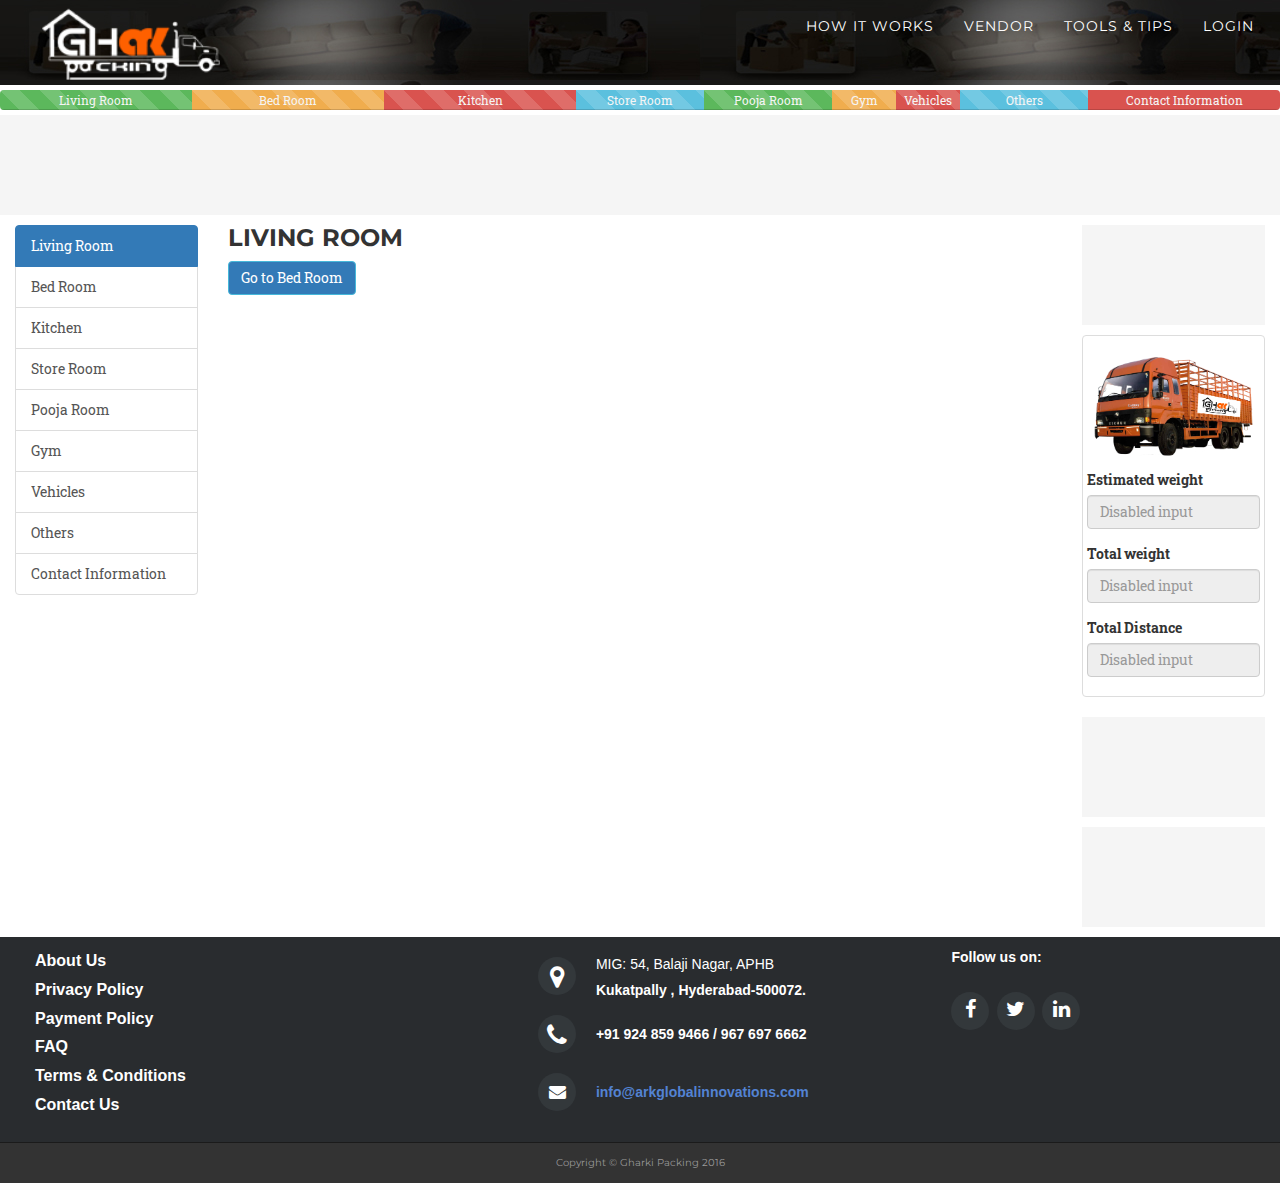
==== frontend/items.html @ 394927c1 "Integrated Hari changes that were lost while merging the code" ====
<!DOCTYPE html>
<html lang="en">

<head>

    <meta charset="utf-8">
    <meta http-equiv="X-UA-Compatible" content="IE=edge">
    <meta name="viewport" content="width=device-width, initial-scale=1">
    <meta name="description" content="">
    <meta name="author" content="">
<link rel="SHORTCUT ICON" href="img/InternetTabLogo.png"/>
    <title>GharkiPacking</title>

    <!-- Bootstrap Core CSS -->
    <link href="css/bootstrap.min.css" rel="stylesheet">
    <link rel="stylesheet" href="css/jquery.datetimepicker.css"/>
    <!-- Custom CSS -->
    <link href="css/items.css" rel="stylesheet">
    <link href="css/nav-wizard.bootstrap.css" rel="stylesheet">

    <link href="css/agency.css" rel="stylesheet">
<link rel="stylesheet" href="css/footer-distributed-with-address-and-phones.css">
    <!-- Custom Fonts -->
    <link href="font-awesome/css/font-awesome.min.css" rel="stylesheet" type="text/css">
    <link href="https://fonts.googleapis.com/css?family=Montserrat:400,700" rel="stylesheet" type="text/css">
    <link href='https://fonts.googleapis.com/css?family=Kaushan+Script' rel='stylesheet' type='text/css'>
    <link href='https://fonts.googleapis.com/css?family=Droid+Serif:400,700,400italic,700italic' rel='stylesheet' type='text/css'>
    <link href='https://fonts.googleapis.com/css?family=Roboto+Slab:400,100,300,700' rel='stylesheet' type='text/css'>
		

    <!-- HTML5 Shim and Respond.js IE8 support of HTML5 elements and media queries -->
    <!-- WARNING: Respond.js doesn't work if you view the page via file:// -->
    <!--[if lt IE 9]>
        <script src="https://oss.maxcdn.com/libs/html5shiv/3.7.0/html5shiv.js"></script>
        <script src="https://oss.maxcdn.com/libs/respond.js/1.4.2/respond.min.js"></script>
    <![endif]-->

</head>
<body>
<!-- Navigation -->
<nav class="navbar-default navbar-fixed-top navbar-shrink" style="height:85px">
        <div class="headerArea">
        <!-- Brand and toggle get grouped for better mobile display -->
        <div class="navbar-header page-scroll">
            <button type="button" class="navbar-toggle" data-toggle="collapse" data-target="#bs-example-navbar-collapse-1">
                <span class="sr-only">Toggle navigation</span>
                <span class="icon-bar"></span>
                <span class="icon-bar"></span>
                <span class="icon-bar"></span>
            </button>
            <a class="navbar-brand page-scroll" href="#page-top"><img class="itemPageLogo" src="img/gharkipacking.png" alt="GharkiPacking" /></a>
        </div>

        <!-- Collect the nav links, forms, and other content for toggling -->
        <div class="collapse navbar-collapse MobileMainMenuDropdown" id="bs-example-navbar-collapse-1">
            <ul class="nav navbar-nav navbar-right background-Gray">
                <li class="hidden">
                    <a href="#page-top"></a>
                </li>
                <li>
                    <a class="page-scroll" href="#services">How It Works</a>
                </li>
                <li>
                    <a class="page-scroll" href="#vendors">Vendor</a>
                </li>                    
                <li>
                    <a class="page-scroll" href="#tools">Tools & Tips</a>
                </li>
                <li>
                    <a class="page-scroll" href="#">Login</a>
                </li>
            </ul>
        </div>
        <!-- /.navbar-collapse -->
        <div class="dropdown roomsDropdown hidden-sm hidden-md hidden-lg clearfix"> 
            <button class="btn btn-default btn-block dropdown-toggle" type="button" id="dropdownMenu1" data-toggle="dropdown" aria-haspopup="true" aria-expanded="true"> Dropdown <span class="caret"></span> </button> 
            <ul class="dropdown-menu" aria-labelledby="dropdownMenu1"> 
                <li class="active"><a href="#pane1" data-toggle="tab">Living Room</a></li> 
                <li><a href="#pane2" data-toggle="tab">Bed Room</a></li> 
                <li><a href="#pane3" data-toggle="tab">Kitchen</a></li>
                <li><a href="#pane4" data-toggle="tab">Store Room</a></li>
                <li><a href="#pane5" data-toggle="tab">Pooja Room</a></li> 
                <li><a href="#pane6" data-toggle="tab">Gym</a></li>  
                <li><a href="#pane7" data-toggle="tab">Vehicles</a></li>  
                <li><a href="#pane8" data-toggle="tab">Others</a></li> 
                <li><a href="#pane9" data-toggle="tab">Contact Information</a></li>
            </ul> 
        </div>
    </div>
</nav>

<div class="container-fluid">
<div class="row" style="padding-top:90px">
<div class="tabbable">
<div class="progress">
  <div class="progress-bar progress-bar-success progress-bar-striped active" style="width:15%">Living Room</div>
  <div class="progress-bar progress-bar-warning progress-bar-striped active" style="width: 15%">Bed Room</div>
  <div class="progress-bar progress-bar-danger progress-bar-striped active" style="width: 15%">Kitchen</div>
  <div class="progress-bar progress-bar-info progress-bar-striped active" style="width:10%">Store Room</div>
  <div class="progress-bar progress-bar-success progress-bar-striped active" style="width: 10%">Pooja Room</div>
  <div class="progress-bar progress-bar-warning progress-bar-striped active" style="width: 5%">Gym</div>
  <div class="progress-bar progress-bar-danger progress-bar-striped active" style="width: 5%">Vehicles</div>
  <div class="progress-bar progress-bar-info progress-bar-striped active" style="width:10%">Others</div>
  <div class="progress-bar progress-bar-danger active" style="width: 15%">Contact Information</div>
</div>
<div class="clearfix"></div>
<div class="addArea1">
</div>
<div class="clearfix"></div>
<div class="col-sm-3 col-md-2">
<div class="list-group hidden-xs"> 
                        <a href="#pane1" data-toggle="tab" class="list-group-item one active">Living Room</a> 
                        <a href="#pane2" data-toggle="tab" class="list-group-item two">Bed Room</a> 
                        <a href="#pane3" data-toggle="tab" class="list-group-item three">Kitchen</a> 
                        <a href="#pane4" data-toggle="tab" class="list-group-item four">Store Room</a>
                        <a href="#pane5" data-toggle="tab" class="list-group-item five">Pooja Room</a> 
                        <a href="#pane6" data-toggle="tab" class="list-group-item six">Gym</a>
                        <a href="#pane7" data-toggle="tab" class="list-group-item seven">Vehicles</a>  
                        <a href="#pane8" data-toggle="tab" class="list-group-item eight">Others</a> 
                        <a href="#pane9" data-toggle="tab" class="list-group-item nine">Contact Information</a> 
</div>
</div>
<form action="insert.php" method="post">
<div class="col-sm-7 col-md-8" >
  <div class="tab-content">
  
    <div id="pane1" class="tab-pane active">
        <div class="row">   
        <h3 class="itemsheader col-xs-12">Living Room</h3> 
        <div class="clearfix"></div>
        <div id="livingRoomItems"></div>
        <div class="clearfix"></div>
        <div class="col-xs-12">
                                <button type="submit" class="btn btn-info navbtns" data-roomtype="two" href="#pane2" data-toggle="tab">Go to Bed Room</button>
            </div>
        </div>
    </div>
    <div id="pane2" class="tab-pane">
        <div class="row">   
        <h3 class="itemsheader col-xs-12">Bed Room</h3> 
        <div class="clearfix"></div>
        <div id="bedRoomItems"></div>
        <div class="clearfix"></div>
        <div class="row">
            <div class="col-xs-8">
                                    <button type="submit" class="btn btn-info navbtns" data-roomtype="one" href="#pane1" data-toggle="tab">Back to Living Room</button>
                                    <button type="submit" class="btn btn-info navbtns" data-roomtype="three" href="#pane3" data-toggle="tab">Go to Kitchen</button>
            </div>
        </div>
        </div>
    </div>
    <div id="pane3" class="tab-pane">
        <div class="row">   
        <h3 class="itemsheader col-xs-12">Kitchen</h3>
        <div class="clearfix"></div>
        <div id="kitchenItems"></div>
        <div class="clearfix"></div>
        <div class="row">
            <div class="col-xs-10">
                                    <button type="submit" class="btn btn-info navbtns" data-roomtype="two" href="#pane2" data-toggle="tab">Back to Bed Room</button>
                                    <button type="submit" class="btn btn-info navbtns" href="#pane4" data-roomtype="four" data-toggle="tab" data-roomtype="four" >Go to Store Room</button>
            </div>
        </div>
        </div>
    </div>
    <div id="pane4" class="tab-pane">
        <div class="row">   
        <h3 class="itemsheader col-xs-12">Store Room</h3>
        <div class="clearfix"></div>
        <div id="storeRoomItems"></div>
        <div class="clearfix"></div>
        <div class="row">
            <div class="col-xs-10">
                                    <button type="submit" class="btn btn-info navbtns" data-roomtype="three" href="#pane3" data-toggle="tab">Back to Kitchen</button>
                                    <button type="submit" class="btn btn-info navbtns" data-roomtype="five" href="#pane5" data-toggle="tab">Go to Pooja Room</button>
            </div>
        </div>
        </div>
    </div>
    <div id="pane5" class="tab-pane">
        <div class="row">   
        <h3 class="itemsheader col-xs-12">Pooja Room</h3>
        <div class="clearfix"></div>
        <div id="poojaRoomItems"></div>
        <div class="clearfix"></div>
        <div class="row">
            <div class="col-xs-10">
                                    <button type="submit" class="btn btn-info navbtns" data-roomtype="four" href="#pane4" data-toggle="tab">Back to Store Room</button>
                                    <button type="submit" class="btn btn-info navbtns" data-roomtype="six" href="#pane6" data-toggle="tab">Go to Gym</button>
            </div>
        </div>
        </div>
    </div>
    <div id="pane6" class="tab-pane">
        <div class="row">   
        <h3 class="itemsheader col-xs-12">Gym</h3>
        <div class="clearfix"></div>
        <div id="gymItems"></div>
        <div class="clearfix"></div>
        <div class="row">
            <div class="col-xs-10">
                                    <button type="submit" class="btn btn-info navbtns" data-roomtype="five" href="#pane5" data-toggle="tab">Back to Pooja Room</button>
                                    <button type="submit" class="btn btn-info navbtns" data-roomtype="seven" href="#pane7" data-toggle="tab">Go to Vehicles</button>
            </div>
        </div>
        </div>
    </div>
    <div id="pane7" class="tab-pane">
        <div class="row">   
        <h3 class="itemsheader col-xs-12">Vehicles</h3>
        <div class="clearfix"></div>
        <div id="vehicleItems"></div>
        <div class="clearfix"></div>
        <div class="row">
            <div class="col-xs-10">
                                    <button type="submit" class="btn btn-info navbtns" data-roomtype="six" href="#pane6" data-toggle="tab">Back to Gym</button>
                                    <button type="submit" class="btn btn-info navbtns" data-roomtype="eight" href="#pane8" data-toggle="tab">Go to Others</button>
            </div>
        </div>
        </div>
    </div>
    <div id="pane8" class="tab-pane">
        <div class="row">   
        <h3 class="itemsheader col-xs-12">Others</h3>
        <div class="clearfix"></div>
        <div id="othersData" class="table-responsive othersData">
            <table class="table table-bordered table-striped"> 
                <thead> 
                    <tr> 
                        <th>Item Name</th> 
                        <th>Quantity</th> 
                        <th>Weight (Kgs)</th> 
                        <th>Delicate</th> 
                        <th>Item type</th> 
                        <th>Size</th>
                        <th style="width:100px">&nbsp;</th>
                    </tr> 
                </thead> 
                <tbody> 
                    <tr> 
                        <td>
                            <input type="text" class="form-control" name="oitemname[]" placeholder="Item Name">
                        </td> 
                        <td>
                            <input type="text" class="form-control" name="oitemqty[]" placeholder="Qty">
                        </td> 
                        <td>
                            <input type="text" class="form-control Kilograms"  name="oitemweight[]" placeholder="Weight">
                        </td>
                        <td>
                            <select class="form-control itemothers-select" name="oitemdelicate[]">
                              <option value=="0" checked>NO</option>
                              <option value="1">YES</option>
                            </select>
                            <!-- <div class="checkbox">
                              <label>
                                <input type="checkbox" id="blankCheckbox" name="oitemdelicate[]" value="delicate" aria-label="..."><span class="hidden-sm hidden-md hidden-lg">Delicate</span>
                              </label>
                            </div> -->
                        </td> 
                        <td>
                            <select class="form-control itemothers-select" name="oitemtype[]">
                              <option value="iron">Iron</option>
                              <option value="glass">Glass</option>
                              <option value="wood">Wood</option>
                              <option value="plastic">Plastic</option>
                            </select>
                        </td> 
                        <td>
                            <select class="form-control itemothers-select" name="oitemsize[]">
                              <option value=="small">small</option>
                              <option value="large">large</option>
                              <option value="ex large">Ex large</option>
                              <option value="medium">medium</option>
                            </select>
                        </td>
                        <td>
                            <input type="button" class="btn btn-danger removeOtherrow" value="X">
                        </td>
                    </tr> 
                </tbody> 
            </table>
            <input type="button" class="btn btn-success addOtherrow" value="Add Item">
        </div>
        <div id="otherItems"></div>
        <div class="clearfix"></div>
        <div class="row">
            <div class="col-xs-10">
                        <button type="submit" class="btn btn-info navbtns" data-roomtype="seven" href="#pane7" data-toggle="tab">Back to Vehicles</button>
                        <button type="submit" class="btn btn-info navbtns" data-roomtype="nine" href="#pane9" data-toggle="tab">Go to Contact Information</button>
            </div>
        </div>
        </div>
    </div>
    <div id="pane9" class="tab-pane">
        <div class="row">   
        <h3 class="itemsheader col-xs-12">Contact Information</h3>
        <div class="col-sm-5">
                                        <h4>Current Address</h4>
                                           <div class="form-group">
                                                    <textarea rows='5' placeholder="Address" name="caddress" class="form-control"></textarea>
                                                </div>
                                           
                                                
                                                <div class="form-group">
                                                    <label>No of Bed Rooms</label>
                                                    <select class="form-control" name="cNoofbedrms">
                                                        <option value="1">1 BHK</option>
                                                        <option value="2">2 BHK</option>
                                                        <option value="3">3 BHK</option>
                                                        <option value="4">4 BHK & Above</option>
                                                    </select>
                                                </div>
                                           
                                                <div class="form-group">
                                                    <label>House Type</label>
                                                    <select class="form-control" name="chtype">
                                                        <option value="Apartment / Flat">Apartment / Flat</option>
                                                        <option value="Individual House">Individual House</option>
                                                        <option value="Villa">Villa</option>
                                                        <option value="Others">Others</option>
                                                    </select>
                                                </div>
                                           
                                                <div class="form-group">
                                                    <label>Floor No.</label>
                                                    <select class="form-control" name="cfloor">
                                                        <option value="0">Ground Floor</option>
                                                        <option value="1">1</option>
                                                        <option value="2">2</option>
                                                        <option value="3">3</option>
                                                        <option value="4">4</option>
                                                        <option value="5">5</option>
                                                        <option value="6">6</option>
                                                        <option value="7">7</option>
                                                        <option value="8">8</option>
                                                        <option value="9"> 9</option>
                                                        <option value="10">10</option>
                                                        <option value="11">11</option>
                                                        <option value="12">12</option>
                                                        <option value="13">13</option>
                                                        <option value="14">14</option>
                                                        <option value="15">15 or Above</option>
                                                    </select>
                                                </div>
                                            
                                                <div class="form-group">
                                                    <label>Elevator Available</label>
                                                   <div class="radio">
      <label style="margin-right:40px;">
        <input type="radio" name="celevator" id="optionsRadios1" value="1" >Yes
      </label>
      <label>
        <input type="radio" name="celevator" id="optionsRadios2" value="0" checked>No
      </label>
    </div>
                                                </div>
                                            
                                                <div class="form-group">
                                                    <label>Do you want labour for Packing and Loading? </label>
                                                    <div class="checkbox">
  <label style="margin-right:40px;">
    <input type="checkbox" name="cpacking" value="yes">packing
  </label>
  <label>
    <input type="checkbox" name="cloading" value="yes">
    Loading
  </label>
</div>
                                                </div>
                                            
                                                
        </div>
        <div class="col-sm-2"></div>
        <div class="col-sm-5">
                               <h4>Destination Address</h4>
                                           <div class="form-group">
                                                    <textarea rows='5' placeholder="Address" name="daddress" class="form-control"></textarea>
                                                </div>
                                           
                                                
                                                <div class="form-group">
                                                    <label>No of Bed Rooms</label>
                                                    <select class="form-control" name="dNoofbedrms">
                                                        <option value="1">1 BHK</option>
                                                        <option value="2">2 BHK</option>
                                                        <option value="3">3 BHK</option>
                                                        <option value="4">4 BHK & Above</option>
                                                    </select>
                                                </div>
                                           
                                                <div class="form-group">
                                                    <label>House Type</label>
                                                    <select class="form-control" name="dhtype">
                                                        <option value="Apartment / Flat">Apartment / Flat</option>
                                                        <option value="Individual House">Individual House</option>
                                                        <option value="Villa">Villa</option>
                                                        <option value="Others">Others</option>
                                                    </select>
                                                </div>
                                           
                                                <div class="form-group">
                                                    <label>Floor No.</label>
                                                    <select class="form-control" name="dfloor">
                                                        <option value="0">Ground Floor</option>
                                                        <option value="1">1</option>
                                                        <option value="2">2</option>
                                                        <option value="3">3</option>
                                                        <option value="4">4</option>
                                                        <option value="5">5</option>
                                                        <option value="6">6</option>
                                                        <option value="7">7</option>
                                                        <option value="8">8</option>
                                                        <option value="9"> 9</option>
                                                        <option value="10">10</option>
                                                        <option value="11">11</option>
                                                        <option value="12">12</option>
                                                        <option value="13">13</option>
                                                        <option value="14">14</option>
                                                        <option value="15">15 or Above</option>
                                                    </select>
                                                </div>
                                            
                                                <div class="form-group">
                                                    <label>Elevator Available</label>
                                                   <div class="radio">
      <label style="margin-right:40px;">
        <input type="radio" name="delevator" id="delevator2" value="1" checked>Yes
      </label>
      <label>
        <input type="radio" name="delevator" id="delevator2" value="0">No
      </label>
    </div>
                                                </div>
                                            
                                                <div class="form-group">
                                                    <label>Do you want labour for Unpacking and Unloading? </label>
                                                    <div class="checkbox">
  <label style="margin-right:40px;">
    <input type="checkbox" name="unpacking" value="yes">Unpacking
  </label>
  <label>
    <input type="checkbox" name="unloading" value="yes">
    Unloading
  </label>
</div>
                                                </div>        
        </div>

            <div class="clearfix">&nbsp;</div>
            <div class="row">
            <div class="col-sm-3"></div>
                    <div class="form-group col-sm-6">
                                                    <label style="margin-right:40px;">Date & Time of Shipping</label>
                                                    <input type="text" name="date" value="" class="form-control contactInfoDatepicker" id="datetimepicker">
                                                </div>

            <div class="col-sm-3"></div>


                    
            </div>



        <div class="row">
            <div class="col-xs-10">
                <button type="button" class="btn btn-info navbtns previousroom" href="#pane8" data-roomtype="eight" data-toggle="tab">Back to Vehicles</button>
                <button type="submit" name="submit" class="btn btn-info navbtns nextroom">Submit</button>
            </div>
        </div>
        </div>
    </div>
  </div><!-- /.tab-content -->
</div>
</form>
<div class="col-sm-2 col-md-2">
    <div class="addArea2"></div>
        <div class="thumbnail"> <img alt="Eicher" src="img/Eicher.png" data-holder-rendered="true"> 
        <form>
          <fieldset disabled>
            <div class="form-group">
              <label for="disabledTextInput">Estimated weight</label>
              <input type="text" id="disabledTextInput" class="form-control" placeholder="Disabled input">
            </div>
            <div class="form-group">
              <label for="disabledSelect">Total weight</label>
              <input type="text" id="totalkgs" class="form-control totalkgs" placeholder="Disabled input">
            </div>
            <div class="form-group">
              <label for="disabledSelect">Total Distance</label>
              <input type="text" id="disabledTextInput" class="form-control" placeholder="Disabled input">
            </div>
          </fieldset>
        </form>
         </div>
    <div class="addArea3"></div>
    <div class="addArea4"></div>
</div>

</div><!-- /.tabbable -->

</div>
</div>
<div class="clearfix"></div>
 <footer class="footer">
	
	<section id="mainFooter">
	<div class="footer-distributed">
			<div class="footer-left">
				<ul class="footer-links">
					<li><a href="#">About Us</a></li>

					<li><a href="#">Privacy Policy</a></li>

					<li><a href="#">Payment Policy</a></li>

					<li><a href="#">FAQ</a></li>

					<li><a href="#">Terms & Conditions</a></li>

					<li><a href="#">Contact Us</a></li>
				</ul>
			</div>

			<div class="footer-center">

				<div>
					<i class="fa fa-map-marker"></i>
					<p><span>MIG: 54, Balaji Nagar, APHB</span> Kukatpally , Hyderabad-500072.</p>
				</div>

				<div>
					<i class="fa fa-phone"></i>
					<p>+91 924 859 9466 / 967 697 6662</p>
				</div>

				<div>
					<i class="fa fa-envelope"></i>
					<p><a href="mailto:info@arkglobalinnovations.com">info@arkglobalinnovations.com</a></p>
				</div>

			</div>

			<div class="footer-right">

				<p class="footer-company-about">
					<span>Follow us on:</span>
				</p>

				<div class="footer-icons">

					<a href="#"><i class="fa fa-facebook"></i></a>
					<a href="#"><i class="fa fa-twitter"></i></a>
					<a href="#"><i class="fa fa-linkedin"></i></a>


				</div>

			</div>
						</div>
					</section>		
						<section id="footerRights">
		<div class="container">
			<div class="row">
				<div class="col-md-12">
					<span class="copyright">Copyright &copy; Gharki Packing 2016</span>
				</div>
			</div>
		</div>
	</section>

		</footer>
    <!-- jQuery -->
    <script src="js/jquery.js"></script>

    <!-- Bootstrap Core JavaScript -->
    <script src="js/bootstrap.min.js"></script>
<script src="js/jquery.datetimepicker.full.js"></script>
    
    <script src="js/items.js"></script>
     </body>
</html>
---- frontend/css/items.css ----
.itemPageLogo{
  width:180px;
}
.roomsDropdown{
  position: absolute;
  top:50px;
  width: 100%;
}
.roomsDropdown ul{
  width: 100%;
}
.MobileMainMenuDropdown{
  position: relative;
  z-index: 200;
  bottom:9px;
}
#upleft { 
   width:100px; 
   height: 300px; 
   background:red; float:left; 
}

.footer {
	background-color: #989a9b !important;
	margin-top:0px;
}
	
#upright { 
   width:300px; 
   height:200px; 
   background:blue; 
   float:left
}

#below { 
   height:300px; 
   width:400px; 
   background:green 
}
.headerArea{
    width:96%;
    margin:auto;
}

#btns {
	border-radius:0px;
	background-color: #fff;
	border-color: #fff;
    height: 30px;
    width: 55px;
    padding: 0px 0px;
    font-size: 20px;
    color: #989a9b;
    border-radius: 0px;
}

#btns i{
	background-color: #989A9B;
}

.navbtns {
    background-color: #337ab7;
}

.tab-pane .btn-info{
  margin-top:10px;
}

.previousroom {
    border-radius: 0px;
    margin-left: 20px;
    margin-top: 20px;
}

.nav-pills>li,
.nav-pills>li:hover,
.nav-pills>li>a:hover{
    background-color: #337ab7;
}

.nav-pills>li:active{
    background-color: #5cb85c;
}

.itemsboxes{
    margin: 10px 10px;
    background-color: #f2f2f2;
    width: 200px;
    padding:10px;
}
.itemsboxes > div > div{
  padding:0;
}
.navbar-brand{
    margin-top: -6.5px;
} 
.wtSize, .wtSize > div{
    padding:0;
    height: 37px;
}
.wtSize2, .wtSize2 > div{
    padding:0;
    height: 25px;
}
.wtSize > div input[type="text"]{
  width:80%;
  padding: 6px 2px;
  text-align: center;
}
.wtSize2 > div .checkbox{
  margin-top:2px;
}
.wtSize2 > div label{
  margin-left:10px;
}
.wtSize2 select{
  height: 25px;
    padding: 1px 2px;
}
.boxOfItemName{
  display:table;
  width:100%;
}
.itemName{
  /*margin: 5px 0 10px 0;*/
  display: table-cell;
  text-align: center;
  font-weight: bold;
  line-height: 16px;
  height: 35px;
  vertical-align: middle;
}
.itemsboxBtns{
  margin-top:10px;
}
.tab-pane .itemsheader{
  margin:0px;
}
.progress{
  margin-bottom: 5px;
}
.progress-bar{
  color:#f5f5f5;
}
.addArea1{
  height:100px;  background: #f5f5f5;  margin-bottom: 10px;
}
.addArea2, .addArea3, .addArea4{
  height:100px;
  background: #f5f5f5;
  margin-bottom: 10px;
}
.itemothers-select{
  min-width:100px;
}
.othersData{
  margin-top:10px;
}
.filledClass{
  background: #f0ad4e !important;
}
.contactInfoDatepicker{
  width:auto;
  display: inline-block;
}
@media screen and (max-width: 767px) {
   .sidenav {
        height: auto;
   }
   .itemPageLogo{
        width:120px;
   }
   .background-Gray{
    background: #999;
  }

  /* Force table to not be like tables anymore */
  table, thead, tbody, th, td, tr { 
    display: block; 
  }
  
  /* Hide table headers (but not display: none;, for accessibility) */
  thead tr { 
    position: absolute;
    top: -9999px;
    left: -9999px;
  }
  
  tr { border: 1px solid #ccc; }
  
  td { 
    /* Behave  like a "row" */
    border: none;
    border-bottom: 1px solid #eee; 
    position: relative;
    padding-left: 50%; 
  }
  td in
  
  td:before { 
    /* Now like a table header */
    position: absolute;
    /* Top/left values mimic padding */
    top: 6px;
    left: 6px;
    width: 45%; 
    padding-right: 10px; 
    white-space: nowrap;
  }
  
  /*
  Label the data
  */
  td:nth-of-type(1):before { content: "Item Name"; }
  td:nth-of-type(2):before { content: "Quantity"; }
  td:nth-of-type(3):before { content: "Weight (KGs)"; }
  td:nth-of-type(5):before { content: "Item type"; }
  td:nth-of-type(6):before { content: "Size"; }
}
---- frontend/css/agency.css ----
/*!
 * Start Bootstrap - Agency Bootstrap Theme (http://startbootstrap.com)
 * Code licensed under the Apache License v2.0.
 * For details, see http://www.apache.org/licenses/LICENSE-2.0.
 */

body {
    overflow-x: hidden;
    font-family: "Roboto Slab","Helvetica Neue",Helvetica,Arial,sans-serif;
}

.text-muted {
    color: #777;
}

.text-primary {
    color: #fed136;
}

p {
    font-size: 14px;
    line-height: 1.75;
}

p.large {
    font-size: 16px;
}

a,
a:hover,
a:focus,
a:active,
a.active {
    outline: 0;
}

a {
    color: #fed136;
}

a:hover,
a:focus,
a:active,
a.active {
    color: #fec503;
}

h1,
h2,
h3,
h4,
h5,
h6 {
    text-transform: uppercase;
    font-family: Montserrat,"Helvetica Neue",Helvetica,Arial,sans-serif;
    font-weight: 700;
}

.img-centered {
    margin: 0 auto;
}

.bg-light-gray {
    background-color: #f7f7f7;
}

.bg-darkest-gray {
    background-color: #222;
}

.btn-primary {
    border-color: #fed136;
    text-transform: uppercase;
    font-family: Montserrat,"Helvetica Neue",Helvetica,Arial,sans-serif;
    font-weight: 700;
    color: #fff;
    background-color: #fed136;
}

.btn-primary:hover,
.btn-primary:focus,
.btn-primary:active,
.btn-primary.active,
.open .dropdown-toggle.btn-primary {
    border-color: #f6bf01;
    color: #fff;
    background-color: #fec503;
}

.btn-primary:active,
.btn-primary.active,
.open .dropdown-toggle.btn-primary {
    background-image: none;
}

.btn-primary.disabled,
.btn-primary[disabled],
fieldset[disabled] .btn-primary,
.btn-primary.disabled:hover,
.btn-primary[disabled]:hover,
fieldset[disabled] .btn-primary:hover,
.btn-primary.disabled:focus,
.btn-primary[disabled]:focus,
fieldset[disabled] .btn-primary:focus,
.btn-primary.disabled:active,
.btn-primary[disabled]:active,
fieldset[disabled] .btn-primary:active,
.btn-primary.disabled.active,
.btn-primary[disabled].active,
fieldset[disabled] .btn-primary.active {
    border-color: #fed136;
    background-color: #fed136;
}

.btn-primary .badge {
    color: #fed136;
    background-color: #fff;
}

.btn-xl {
    padding: 20px 40px;
    border-color: #f57324;
    border-radius: 3px;
    text-transform: uppercase;
    font-family: Montserrat,"Helvetica Neue",Helvetica,Arial,sans-serif;
    font-size: 18px;
    font-weight: 700;
    color: #fff;
    background-color: #f57324;
}

/*.btn-xl:hover,
.btn-xl:focus,
.btn-xl:active,
.btn-xl.active{
    background-color: transparent !important;
}*/

.btn-xl:hover,
.btn-xl:focus,
.btn-xl:active,
.btn-xl.active,
.open .dropdown-toggle.btn-xl {
    border-color: #fe6000;
    color: #fff;
    background-color: #fe6000;
}

.btn-xl:active,
.btn-xl.active,
.open .dropdown-toggle.btn-xl {
    background-image: none;
}

.btn-xl.disabled,
.btn-xl[disabled],
fieldset[disabled] .btn-xl,
.btn-xl.disabled:hover,
.btn-xl[disabled]:hover,
fieldset[disabled] .btn-xl:hover,
.btn-xl.disabled:focus,
.btn-xl[disabled]:focus,
fieldset[disabled] .btn-xl:focus,
.btn-xl.disabled:active,
.btn-xl[disabled]:active,
fieldset[disabled] .btn-xl:active,
.btn-xl.disabled.active,
.btn-xl[disabled].active,
fieldset[disabled] .btn-xl.active {
    border-color: #fed136;
    background-color: #fed136;
}

.btn-xl .badge {
    color: #fed136;
    background-color: #fff;
}

.navbar-default {
    border-color: transparent;
    background-color: #222;
}

.navbar-default .navbar-brand {
    font-family: "Kaushan Script","Helvetica Neue",Helvetica,Arial,cursive;
    color: #fed136;
}

.navbar-default .navbar-brand:hover,
.navbar-default .navbar-brand:focus,
.navbar-default .navbar-brand:active,
.navbar-default .navbar-brand.active {
    color: #fec503;
}

.navbar-default .navbar-collapse {
    border-color: rgba(255,255,255,.02);
}

.navbar-default .navbar-toggle {
    border-color: #fed136;
    background-color: #fed136;
}

.navbar-default .navbar-toggle .icon-bar {
    background-color: #fff;
}

.navbar-default .navbar-toggle:hover,
.navbar-default .navbar-toggle:focus {
    background-color: #fed136;
}

.navbar-default .nav li a {
    text-transform: uppercase;
    font-family: Montserrat,"Helvetica Neue",Helvetica,Arial,sans-serif;
    font-weight: 400;
    letter-spacing: 1px;
    color: #fff;
}

.navbar-default .nav li a:hover,
.navbar-default .nav li a:focus {
    outline: 0;
    color: #fed136;
}

.navbar-default .navbar-nav>.active>a {
    border-radius: 0;
    color: #fff;
    background-color: #fed136;
}

.navbar-default .navbar-nav>.active>a:hover,
.navbar-default .navbar-nav>.active>a:focus {
    color: #fff;
    background-color: #fec503;
}
.headerArea{
    width:96%;
    margin:auto;
}

@media(min-width:768px) {
    .navbar-default {
        padding: 25px 0;
        border: 0;
        background-color: transparent;
        -webkit-transition: padding .3s;
        -moz-transition: padding .3s;
        transition: padding .3s;
    }

    .navbar-default .navbar-brand {
        font-size: 2em;
        -webkit-transition: all .3s;
        -moz-transition: all .3s;
        transition: all .3s;
    }

    .navbar-default .navbar-nav>.active>a {
        border-radius: 3px;
    }

    .navbar-default.navbar-shrink {
        padding: 10px 0;
/*        background-color: #222;*/
        background-image: url(../img/11.jpg);
        height: 90px;
    }

    .navbar-default.navbar-shrink .navbar-brand {
        font-size: 1.5em;
    }
}

header {
    text-align: center;
    color: #fff;
    background-attachment: scroll;
    background-image: url(../img/header-bg.jpg);
    background-position: center center;
    background-repeat: none;
    -webkit-background-size: cover;
    -moz-background-size: cover;
    background-size: cover;
    -o-background-size: cover;
}

header .intro-text {
    padding-top: 100px;
    padding-bottom: 50px;
}

header .intro-text .intro-lead-in {
    margin-bottom: 25px;
    font-family: "Droid Serif","Helvetica Neue",Helvetica,Arial,sans-serif;
    font-size: 22px;
    font-style: italic;
    line-height: 22px;
}

header .intro-text .intro-heading {
    margin-bottom: 25px;
    text-transform: uppercase;
    font-family: Montserrat,"Helvetica Neue",Helvetica,Arial,sans-serif;
    font-size: 60px !important;
    font-weight: 700;
    line-height: 50px;
}

@media(min-width:768px) {
    header .intro-text {
        padding-top: 300px;
        padding-bottom: 200px;
    }

    header .intro-text .intro-lead-in {
        margin-bottom: 25px;
        font-family: "Droid Serif","Helvetica Neue",Helvetica,Arial,sans-serif;
        font-size: 40px;
        font-style: italic;
        line-height: 40px;
    }

    header .intro-text .intro-heading {
        margin-bottom: 50px;
        text-transform: uppercase;
        font-family: Montserrat,"Helvetica Neue",Helvetica,Arial,sans-serif;
        font-size: 75px;
        font-weight: 700;
        line-height: 75px;
    }
}

section {
    padding: 100px 0;
}

section h2.section-heading {
    margin-top: 0;
    margin-bottom: 15px;
    font-size: 40px;
}

section h3.section-subheading {
    margin-bottom: 75px;
    text-transform: none;
    font-family: "Droid Serif","Helvetica Neue",Helvetica,Arial,sans-serif;
    font-size: 16px;
    font-style: italic;
    font-weight: 400;
}

@media(min-width:768px) {
    section {
        padding: 100px 0;
    }
}

.service-heading {
    margin: 15px 0;
    text-transform: none;
}

#portfolio .portfolio-item {
    right: 0;
    margin: 0 0 15px;
}

#portfolio .portfolio-item .portfolio-link {
    display: block;
    position: relative;
    margin: 0 auto;
    max-width: 400px;
}

#portfolio .portfolio-item .portfolio-link .portfolio-hover {
    position: absolute;
    width: 100%;
    height: 100%;
    opacity: 0;
    background: rgba(254,209,54,.9);
    -webkit-transition: all ease .5s;
    -moz-transition: all ease .5s;
    transition: all ease .5s;
}

#portfolio .portfolio-item .portfolio-link .portfolio-hover:hover {
    opacity: 1;
}

#portfolio .portfolio-item .portfolio-link .portfolio-hover .portfolio-hover-content {
    position: absolute;
    top: 50%;
    width: 100%;
    height: 20px;
    margin-top: -12px;
    text-align: center;
    font-size: 20px;
    color: #fff;
}

#portfolio .portfolio-item .portfolio-link .portfolio-hover .portfolio-hover-content i {
    margin-top: -12px;
}

#portfolio .portfolio-item .portfolio-link .portfolio-hover .portfolio-hover-content h3,
#portfolio .portfolio-item .portfolio-link .portfolio-hover .portfolio-hover-content h4 {
    margin: 0;
}

#portfolio .portfolio-item .portfolio-caption {
    margin: 0 auto;
    padding: 25px;
    max-width: 400px;
    text-align: center;
    background-color: #fff;
}

#portfolio .portfolio-item .portfolio-caption h4 {
    margin: 0;
    text-transform: none;
}

#portfolio .portfolio-item .portfolio-caption p {
    margin: 0;
    font-family: "Droid Serif","Helvetica Neue",Helvetica,Arial,sans-serif;
    font-size: 16px;
    font-style: italic;
}

#portfolio * {
    z-index: 2;
}

@media screen and (max-width: 767px) {
    .homePageLogo{
        width:120px !important;
        margin-top: -2px !important;
    }
    #portfolio .portfolio-item {
        margin: 0 0 30px;
    }
}

.timeline {
    position: relative;
    padding: 0;
    list-style: none;
}

.timeline:before {
    content: "";
    position: absolute;
    top: 0;
    bottom: 0;
    left: 40px;
    width: 2px;
    margin-left: -1.5px;
    background-color: #f1f1f1;
}

.timeline>li {
    position: relative;
    margin-bottom: 50px;
    min-height: 50px;
}

.timeline>li:before,
.timeline>li:after {
    content: " ";
    display: table;
}

.timeline>li:after {
    clear: both;
}

.timeline>li .timeline-panel {
    float: right;
    position: relative;
    width: 100%;
    padding: 0 20px 0 100px;
    text-align: left;
}

.timeline>li .timeline-panel:before {
    right: auto;
    left: -15px;
    border-right-width: 15px;
    border-left-width: 0;
}

.timeline>li .timeline-panel:after {
    right: auto;
    left: -14px;
    border-right-width: 14px;
    border-left-width: 0;
}

.timeline>li .timeline-image {
    z-index: 100;
    position: absolute;
    left: 0;
    width: 80px;
    height: 80px;
    margin-left: 0;
    border: 7px solid #f1f1f1;
    border-radius: 100%;
    text-align: center;
    color: #fff;
    background-color: #fed136;
}

.timeline>li .timeline-image h4 {
    margin-top: 12px;
    font-size: 10px;
    line-height: 14px;
}

.timeline>li.timeline-inverted>.timeline-panel {
    float: right;
    padding: 0 20px 0 100px;
    text-align: left;
}

.timeline>li.timeline-inverted>.timeline-panel:before {
    right: auto;
    left: -15px;
    border-right-width: 15px;
    border-left-width: 0;
}

.timeline>li.timeline-inverted>.timeline-panel:after {
    right: auto;
    left: -14px;
    border-right-width: 14px;
    border-left-width: 0;
}

.timeline>li:last-child {
    margin-bottom: 0;
}

.timeline .timeline-heading h4 {
    margin-top: 0;
    color: inherit;
}

.timeline .timeline-heading h4.subheading {
    text-transform: none;
}

.timeline .timeline-body>p,
.timeline .timeline-body>ul {
    margin-bottom: 0;
}

@media(min-width:768px) {
    .timeline:before {
        left: 50%;
    }

    .timeline>li {
        margin-bottom: 100px;
        min-height: 100px;
    }

    .timeline>li .timeline-panel {
        float: left;
        width: 41%;
        padding: 0 20px 20px 30px;
        text-align: right;
    }

    .timeline>li .timeline-image {
        left: 50%;
        width: 100px;
        height: 100px;
        margin-left: -50px;
    }

    .timeline>li .timeline-image h4 {
        margin-top: 16px;
        font-size: 13px;
        line-height: 18px;
    }

    .timeline>li.timeline-inverted>.timeline-panel {
        float: right;
        padding: 0 30px 20px 20px;
        text-align: left;
    }
}

@media(min-width:992px) {
    .timeline>li {
        min-height: 150px;
    }

    .timeline>li .timeline-panel {
        padding: 0 20px 20px;
    }

    .timeline>li .timeline-image {
        width: 150px;
        height: 150px;
        margin-left: -75px;
    }

    .timeline>li .timeline-image h4 {
        margin-top: 30px;
        font-size: 18px;
        line-height: 26px;
    }

    .timeline>li.timeline-inverted>.timeline-panel {
        padding: 0 20px 20px;
    }
}

@media(min-width:1200px) {
    .timeline>li {
        min-height: 170px;
    }

    .timeline>li .timeline-panel {
        padding: 0 20px 20px 100px;
    }

    .timeline>li .timeline-image {
        width: 170px;
        height: 170px;
        margin-left: -85px;
    }

    .timeline>li .timeline-image h4 {
        margin-top: 40px;
    }

    .timeline>li.timeline-inverted>.timeline-panel {
        padding: 0 100px 20px 20px;
    }
}

.team-member {
    margin-bottom: 50px;
    text-align: center;
}

.team-member img {
    margin: 0 auto;
    border: 7px solid #fff;
}

.team-member h4 {
    margin-top: 25px;
    margin-bottom: 0;
    text-transform: none;
}

.team-member p {
    margin-top: 0;
}

aside.clients img {
    margin: 50px auto;
}

section#contact {
    background-color: #222;
    background-image: url(../img/map-image.png);
    background-position: center;
    background-repeat: no-repeat;
}

section#contact .section-heading {
    color: #fff;
}

section#contact .form-group {
    margin-bottom: 25px;
}

section#contact .form-group input,
section#contact .form-group textarea {
    padding: 20px;
}

section#contact .form-group input.form-control {
    height: auto;
}

section#contact .form-group textarea.form-control {
    height: 236px;
}

section#contact .form-control:focus {
    border-color: #fed136;
    box-shadow: none;
}

section#contact::-webkit-input-placeholder {
    text-transform: uppercase;
    font-family: Montserrat,"Helvetica Neue",Helvetica,Arial,sans-serif;
    font-weight: 700;
    color: #bbb;
}

section#contact:-moz-placeholder {
    text-transform: uppercase;
    font-family: Montserrat,"Helvetica Neue",Helvetica,Arial,sans-serif;
    font-weight: 700;
    color: #bbb;
}

section#contact::-moz-placeholder {
    text-transform: uppercase;
    font-family: Montserrat,"Helvetica Neue",Helvetica,Arial,sans-serif;
    font-weight: 700;
    color: #bbb;
}

section#contact:-ms-input-placeholder {
    text-transform: uppercase;
    font-family: Montserrat,"Helvetica Neue",Helvetica,Arial,sans-serif;
    font-weight: 700;
    color: #bbb;
}

section#contact .text-danger {
    color: #e74c3c;
}

footer {
    padding: 25px 0;
    text-align: center;
    margin-top: 25px;
}

footer span.copyright {
    text-transform: uppercase;
    text-transform: none;
    font-family: Montserrat,"Helvetica Neue",Helvetica,Arial,sans-serif;
    line-height: 40px;
}

footer ul.quicklinks {
    margin-bottom: 0;
    text-transform: uppercase;
    text-transform: none;
    font-family: Montserrat,"Helvetica Neue",Helvetica,Arial,sans-serif;
    line-height: 40px;
}

ul.social-buttons {
    margin-bottom: 0;
}

ul.social-buttons li a {
    display: block;
    width: 40px;
    height: 40px;
    border-radius: 100%;
    font-size: 20px;
    line-height: 40px;
    outline: 0;
    color: #fff;
    background-color: #222;
    -webkit-transition: all .3s;
    -moz-transition: all .3s;
    transition: all .3s;
}

ul.social-buttons li a:hover,
ul.social-buttons li a:focus,
ul.social-buttons li a:active {
    background-color: #fed136;
}

.btn:focus,
.btn:active,
.btn.active,
.btn:active:focus {
    outline: 0;
}

.portfolio-modal .modal-content {
    padding: 100px 0;
    min-height: 100%;
    border: 0;
    border-radius: 0;
    text-align: center;
    background-clip: border-box;
    -webkit-box-shadow: none;
    box-shadow: none;
}

.portfolio-modal .modal-content h2 {
    margin-bottom: 15px;
    font-size: 3em;
}

.portfolio-modal .modal-content p {
    margin-bottom: 30px;
}

.portfolio-modal .modal-content p.item-intro {
    margin: 20px 0 30px;
    font-family: "Droid Serif","Helvetica Neue",Helvetica,Arial,sans-serif;
    font-size: 16px;
    font-style: italic;
}

.portfolio-modal .modal-content ul.list-inline {
    margin-top: 0;
    margin-bottom: 30px;
}

.portfolio-modal .modal-content img {
    margin-bottom: 30px;
}

.portfolio-modal .close-modal {
    position: absolute;
    top: 25px;
    right: 25px;
    width: 75px;
    height: 75px;
    background-color: transparent;
    cursor: pointer;
}

.portfolio-modal .close-modal:hover {
    opacity: .3;
}

.portfolio-modal .close-modal .lr {
    z-index: 1051;
    width: 1px;
    height: 75px;
    margin-left: 35px;
    background-color: #222;
    -webkit-transform: rotate(45deg);
    -ms-transform: rotate(45deg);
    transform: rotate(45deg);
}

.portfolio-modal .close-modal .lr .rl {
    z-index: 1052;
    width: 1px;
    height: 75px;
    background-color: #222;
    -webkit-transform: rotate(90deg);
    -ms-transform: rotate(90deg);
    transform: rotate(90deg);
}

.portfolio-modal .modal-backdrop {
    display: none;
    opacity: 0;
}

::-moz-selection {
    text-shadow: none;
    background: #fed136;
}

::selection {
    text-shadow: none;
    background: #fed136;
}

img::selection {
    background: 0 0;
}

img::-moz-selection {
    background: 0 0;
}

body {
    webkit-tap-highlight-color: #fed136;
}

.navbar-brand {
    padding-top: 0px !important;
}
.homePageLogo{
    width:180px;
    margin-top:-7px;
}
---- frontend/css/footer-distributed-with-address-and-phones.css ----
.footer-distributed{
	background-color: #292c2f;
	box-shadow: 0 1px 1px 0 rgba(0, 0, 0, 0.12);
	box-sizing: border-box;
	width: 100%;
	text-align: left;
	font: bold 16px sans-serif;

	padding: 10px 35px;
}
.footer {
	background-color: #989a9b !important;
	margin-top:0px;
	margin-bottom:0px;
	padding-bottom:0px;
	padding-top: 0px;
}
.footer-distributed .footer-left,
.footer-distributed .footer-center,
.footer-distributed .footer-right{
	display: inline-block;
	vertical-align: top;
}

/* Footer left */

.footer-distributed .footer-left{
	width: 40%;
}

/* The company logo */

.footer-distributed h3{
	color:  #ffffff;
	font: normal 36px 'Cookie', cursive;
	margin: 0;
}

.footer-distributed h3 span{
	color:  #5383d3;
}

/* Footer links */

.footer-distributed .footer-links{
	color:  #ffffff;
	margin: 0px 0 12px;
	padding: 0;
		list-style-type:none
}


.footer-distributed .footer-links a{
	display:inline-block;
	line-height: 1.8;
	text-decoration: none;
	color:  inherit;

}

.footer-distributed .footer-company-name{
	color:  #8f9296;
	font-size: 14px;
	font-weight: normal;
	margin: 0;
}

/* Footer Center */

.footer-distributed .footer-center{
	width: 35%;
}
#footerRights{
margin-top: 0px;
margin-bottom: 0px;
padding: 0px;
background-color:  #333;
border-top: 1px solid #1b1b1b;
color: #999;
font-size: 10px;
font-weight: normal;
}
#mainFooter{
margin-top: 0px;
margin-bottom: 0px;
padding: 0px;
}
.footer-distributed .footer-center i{
	background-color:  #33383b;
	color: #ffffff;
	font-size: 25px;
	width: 38px;
	height: 38px;
	border-radius: 50%;
	text-align: center;
	line-height: 42px;
	margin: 10px 15px;
	vertical-align: middle;
}

.footer-distributed .footer-center i.fa-envelope{
	font-size: 17px;
	line-height: 38px;
}

.footer-distributed .footer-center p{
	display: inline-block;
	color: #ffffff;
	vertical-align: middle;
	margin:0;
}

.footer-distributed .footer-center p span{
	display:block;
	font-weight: normal;
	font-size:14px;
	line-height:2;
}

.footer-distributed .footer-center p a{
	color:  #5383d3;
	text-decoration: none;;
}


/* Footer Right */

.footer-distributed .footer-right{
	width: 20%;
}

.footer-distributed .footer-company-about{
	line-height: 20px;
	color:  #92999f;
	font-size: 13px;
	font-weight: normal;
	margin: 0;
}

.footer-distributed .footer-company-about span{
	display: block;
	color:  #ffffff;
	font-size: 14px;
	font-weight: bold;
	margin-bottom: 20px;
}

.footer-distributed .footer-icons{
	margin-top: 25px;
}

.footer-distributed .footer-icons a{
	display: inline-block;
	width: 38px;
	height: 38px;
	border-radius: 50%;
	cursor: pointer;
	
	background-color:  #33383b;


	font-size: 20px;
	color: #ffffff;
	text-align: center;
	line-height: 35px;

	margin-right: 3px;
	margin-bottom: 5px;
}
.footer-distributed .footer-icons a:hover,
.footer-distributed .footer-icons a:focus,
.footer-distributed .footer-icons a:active{
    background-color: #fed136;

}
/* If you don't want the footer to be responsive, remove these media queries */

@media (max-width: 880px) {

	.footer-distributed{
		font: bold 14px sans-serif;
	}

	.footer-distributed .footer-left,
	.footer-distributed .footer-center,
	.footer-distributed .footer-right{
		display: block;
		width: 100%;
		margin-bottom: 40px;
		text-align: center;
	}

	.footer-distributed .footer-center i{
		margin-left: 0;
	}

}
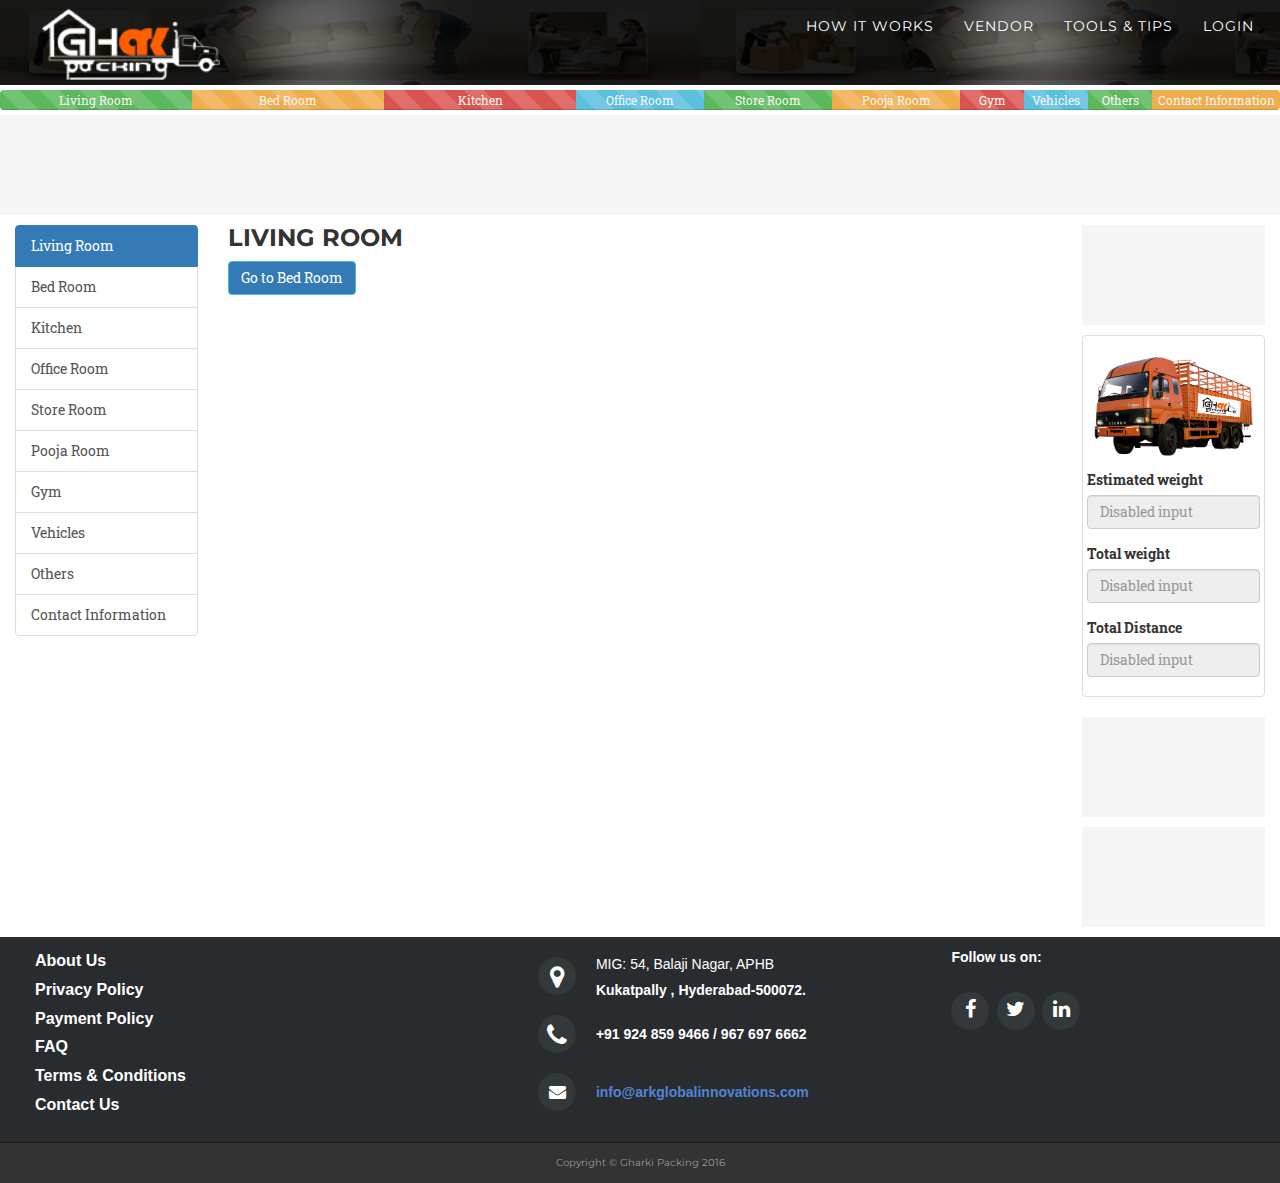
==== commit 1adb65bb: "Added Office Room Tab and made necessary changes in database." ====
--- a/frontend/items.html
+++ b/frontend/items.html
@@ -78,12 +78,13 @@
                 <li class="active"><a href="#pane1" data-toggle="tab">Living Room</a></li> 
                 <li><a href="#pane2" data-toggle="tab">Bed Room</a></li> 
                 <li><a href="#pane3" data-toggle="tab">Kitchen</a></li>
-                <li><a href="#pane4" data-toggle="tab">Store Room</a></li>
-                <li><a href="#pane5" data-toggle="tab">Pooja Room</a></li> 
-                <li><a href="#pane6" data-toggle="tab">Gym</a></li>  
-                <li><a href="#pane7" data-toggle="tab">Vehicles</a></li>  
-                <li><a href="#pane8" data-toggle="tab">Others</a></li> 
-                <li><a href="#pane9" data-toggle="tab">Contact Information</a></li>
+				<li><a href="#pane4" data-toggle="tab">Office Room</a></li>
+                <li><a href="#pane5" data-toggle="tab">Store Room</a></li>
+                <li><a href="#pane6" data-toggle="tab">Pooja Room</a></li> 
+                <li><a href="#pane7" data-toggle="tab">Gym</a></li>  
+                <li><a href="#pane8" data-toggle="tab">Vehicles</a></li>  
+                <li><a href="#pane9" data-toggle="tab">Others</a></li> 
+                <li><a href="#pane10" data-toggle="tab">Contact Information</a></li>
             </ul> 
         </div>
     </div>
@@ -96,12 +97,13 @@
   <div class="progress-bar progress-bar-success progress-bar-striped active" style="width:15%">Living Room</div>
   <div class="progress-bar progress-bar-warning progress-bar-striped active" style="width: 15%">Bed Room</div>
   <div class="progress-bar progress-bar-danger progress-bar-striped active" style="width: 15%">Kitchen</div>
-  <div class="progress-bar progress-bar-info progress-bar-striped active" style="width:10%">Store Room</div>
-  <div class="progress-bar progress-bar-success progress-bar-striped active" style="width: 10%">Pooja Room</div>
-  <div class="progress-bar progress-bar-warning progress-bar-striped active" style="width: 5%">Gym</div>
-  <div class="progress-bar progress-bar-danger progress-bar-striped active" style="width: 5%">Vehicles</div>
-  <div class="progress-bar progress-bar-info progress-bar-striped active" style="width:10%">Others</div>
-  <div class="progress-bar progress-bar-danger active" style="width: 15%">Contact Information</div>
+    <div class="progress-bar progress-bar-info progress-bar-striped active" style="width: 10%">Office Room</div>
+  <div class="progress-bar progress-bar-success progress-bar-striped active" style="width:10%">Store Room</div>
+  <div class="progress-bar progress-bar-warning progress-bar-striped active" style="width: 10%">Pooja Room</div>
+  <div class="progress-bar progress-bar-danger progress-bar-striped active" style="width: 5%">Gym</div>
+  <div class="progress-bar progress-bar-info progress-bar-striped active" style="width: 5%">Vehicles</div>
+  <div class="progress-bar progress-bar-success progress-bar-striped active" style="width:5%">Others</div>
+  <div class="progress-bar progress-bar-warning active" style="width: 10%">Contact Information</div>
 </div>
 <div class="clearfix"></div>
 <div class="addArea1">
@@ -111,13 +113,14 @@
 <div class="list-group hidden-xs"> 
                         <a href="#pane1" data-toggle="tab" class="list-group-item one active">Living Room</a> 
                         <a href="#pane2" data-toggle="tab" class="list-group-item two">Bed Room</a> 
-                        <a href="#pane3" data-toggle="tab" class="list-group-item three">Kitchen</a> 
-                        <a href="#pane4" data-toggle="tab" class="list-group-item four">Store Room</a>
-                        <a href="#pane5" data-toggle="tab" class="list-group-item five">Pooja Room</a> 
-                        <a href="#pane6" data-toggle="tab" class="list-group-item six">Gym</a>
-                        <a href="#pane7" data-toggle="tab" class="list-group-item seven">Vehicles</a>  
-                        <a href="#pane8" data-toggle="tab" class="list-group-item eight">Others</a> 
-                        <a href="#pane9" data-toggle="tab" class="list-group-item nine">Contact Information</a> 
+                        <a href="#pane3" data-toggle="tab" class="list-group-item three">Kitchen</a>
+						<a href="#pane4" data-toggle="tab" class="list-group-item four">Office Room</a>
+                        <a href="#pane5" data-toggle="tab" class="list-group-item five">Store Room</a>
+                        <a href="#pane6" data-toggle="tab" class="list-group-item six">Pooja Room</a> 
+                        <a href="#pane7" data-toggle="tab" class="list-group-item seven">Gym</a>
+                        <a href="#pane8" data-toggle="tab" class="list-group-item eight">Vehicles</a>  
+                        <a href="#pane9" data-toggle="tab" class="list-group-item nine">Others</a> 
+                        <a href="#pane10" data-toggle="tab" class="list-group-item ten">Contact Information</a> 
 </div>
 </div>
 <form action="insert.php" method="post">
@@ -163,7 +166,21 @@
         </div>
         </div>
     </div>
-    <div id="pane4" class="tab-pane">
+	    <div id="pane4" class="tab-pane">
+        <div class="row">   
+        <h3 class="itemsheader col-xs-12">Office Room</h3>
+        <div class="clearfix"></div>
+        <div id="officeRoomItems"></div>
+        <div class="clearfix"></div>
+        <div class="row">
+            <div class="col-xs-10">
+                                    <button type="submit" class="btn btn-info navbtns" data-roomtype="three" href="#pane3" data-toggle="tab">Back to Kitchen</button>
+                                    <button type="submit" class="btn btn-info navbtns" data-roomtype="five" href="#pane5" data-toggle="tab">Go to Store Room</button>
+            </div>
+        </div>
+        </div>
+    </div>
+    <div id="pane5" class="tab-pane">
         <div class="row">   
         <h3 class="itemsheader col-xs-12">Store Room</h3>
         <div class="clearfix"></div>
@@ -171,13 +188,13 @@
         <div class="clearfix"></div>
         <div class="row">
             <div class="col-xs-10">
-                                    <button type="submit" class="btn btn-info navbtns" data-roomtype="three" href="#pane3" data-toggle="tab">Back to Kitchen</button>
-                                    <button type="submit" class="btn btn-info navbtns" data-roomtype="five" href="#pane5" data-toggle="tab">Go to Pooja Room</button>
-            </div>
-        </div>
-        </div>
-    </div>
-    <div id="pane5" class="tab-pane">
+                                    <button type="submit" class="btn btn-info navbtns" data-roomtype="four" href="#pane4" data-toggle="tab">Back to Office Room</button>
+                                    <button type="submit" class="btn btn-info navbtns" data-roomtype="six" href="#pane6" data-toggle="tab">Go to Pooja Room</button>
+            </div>
+        </div>
+        </div>
+    </div>
+    <div id="pane6" class="tab-pane">
         <div class="row">   
         <h3 class="itemsheader col-xs-12">Pooja Room</h3>
         <div class="clearfix"></div>
@@ -185,13 +202,13 @@
         <div class="clearfix"></div>
         <div class="row">
             <div class="col-xs-10">
-                                    <button type="submit" class="btn btn-info navbtns" data-roomtype="four" href="#pane4" data-toggle="tab">Back to Store Room</button>
-                                    <button type="submit" class="btn btn-info navbtns" data-roomtype="six" href="#pane6" data-toggle="tab">Go to Gym</button>
-            </div>
-        </div>
-        </div>
-    </div>
-    <div id="pane6" class="tab-pane">
+                                    <button type="submit" class="btn btn-info navbtns" data-roomtype="five" href="#pane5" data-toggle="tab">Back to Store Room</button>
+                                    <button type="submit" class="btn btn-info navbtns" data-roomtype="seven" href="#pane7" data-toggle="tab">Go to Gym</button>
+            </div>
+        </div>
+        </div>
+    </div>
+    <div id="pane7" class="tab-pane">
         <div class="row">   
         <h3 class="itemsheader col-xs-12">Gym</h3>
         <div class="clearfix"></div>
@@ -199,13 +216,13 @@
         <div class="clearfix"></div>
         <div class="row">
             <div class="col-xs-10">
-                                    <button type="submit" class="btn btn-info navbtns" data-roomtype="five" href="#pane5" data-toggle="tab">Back to Pooja Room</button>
-                                    <button type="submit" class="btn btn-info navbtns" data-roomtype="seven" href="#pane7" data-toggle="tab">Go to Vehicles</button>
-            </div>
-        </div>
-        </div>
-    </div>
-    <div id="pane7" class="tab-pane">
+                                    <button type="submit" class="btn btn-info navbtns" data-roomtype="six" href="#pane6" data-toggle="tab">Back to Pooja Room</button>
+                                    <button type="submit" class="btn btn-info navbtns" data-roomtype="eight" href="#pane8" data-toggle="tab">Go to Vehicles</button>
+            </div>
+        </div>
+        </div>
+    </div>
+    <div id="pane8" class="tab-pane">
         <div class="row">   
         <h3 class="itemsheader col-xs-12">Vehicles</h3>
         <div class="clearfix"></div>
@@ -213,13 +230,13 @@
         <div class="clearfix"></div>
         <div class="row">
             <div class="col-xs-10">
-                                    <button type="submit" class="btn btn-info navbtns" data-roomtype="six" href="#pane6" data-toggle="tab">Back to Gym</button>
-                                    <button type="submit" class="btn btn-info navbtns" data-roomtype="eight" href="#pane8" data-toggle="tab">Go to Others</button>
-            </div>
-        </div>
-        </div>
-    </div>
-    <div id="pane8" class="tab-pane">
+                                    <button type="submit" class="btn btn-info navbtns" data-roomtype="seven" href="#pane7" data-toggle="tab">Back to Gym</button>
+                                    <button type="submit" class="btn btn-info navbtns" data-roomtype="nine" href="#pane9" data-toggle="tab">Go to Others</button>
+            </div>
+        </div>
+        </div>
+    </div>
+    <div id="pane9" class="tab-pane">
         <div class="row">   
         <h3 class="itemsheader col-xs-12">Others</h3>
         <div class="clearfix"></div>
@@ -286,13 +303,13 @@
         <div class="clearfix"></div>
         <div class="row">
             <div class="col-xs-10">
-                        <button type="submit" class="btn btn-info navbtns" data-roomtype="seven" href="#pane7" data-toggle="tab">Back to Vehicles</button>
-                        <button type="submit" class="btn btn-info navbtns" data-roomtype="nine" href="#pane9" data-toggle="tab">Go to Contact Information</button>
-            </div>
-        </div>
-        </div>
-    </div>
-    <div id="pane9" class="tab-pane">
+                        <button type="submit" class="btn btn-info navbtns" data-roomtype="eight" href="#pane8" data-toggle="tab">Back to Vehicles</button>
+                        <button type="submit" class="btn btn-info navbtns" data-roomtype="ten" href="#pane10" data-toggle="tab">Go to Contact Information</button>
+            </div>
+        </div>
+        </div>
+    </div>
+    <div id="pane10" class="tab-pane">
         <div class="row">   
         <h3 class="itemsheader col-xs-12">Contact Information</h3>
         <div class="col-sm-5">
@@ -465,7 +482,7 @@
 
         <div class="row">
             <div class="col-xs-10">
-                <button type="button" class="btn btn-info navbtns previousroom" href="#pane8" data-roomtype="eight" data-toggle="tab">Back to Vehicles</button>
+                <button type="button" class="btn btn-info navbtns previousroom" href="#pane9" data-roomtype="nine" data-toggle="tab">Back to Vehicles</button>
                 <button type="submit" name="submit" class="btn btn-info navbtns nextroom">Submit</button>
             </div>
         </div>
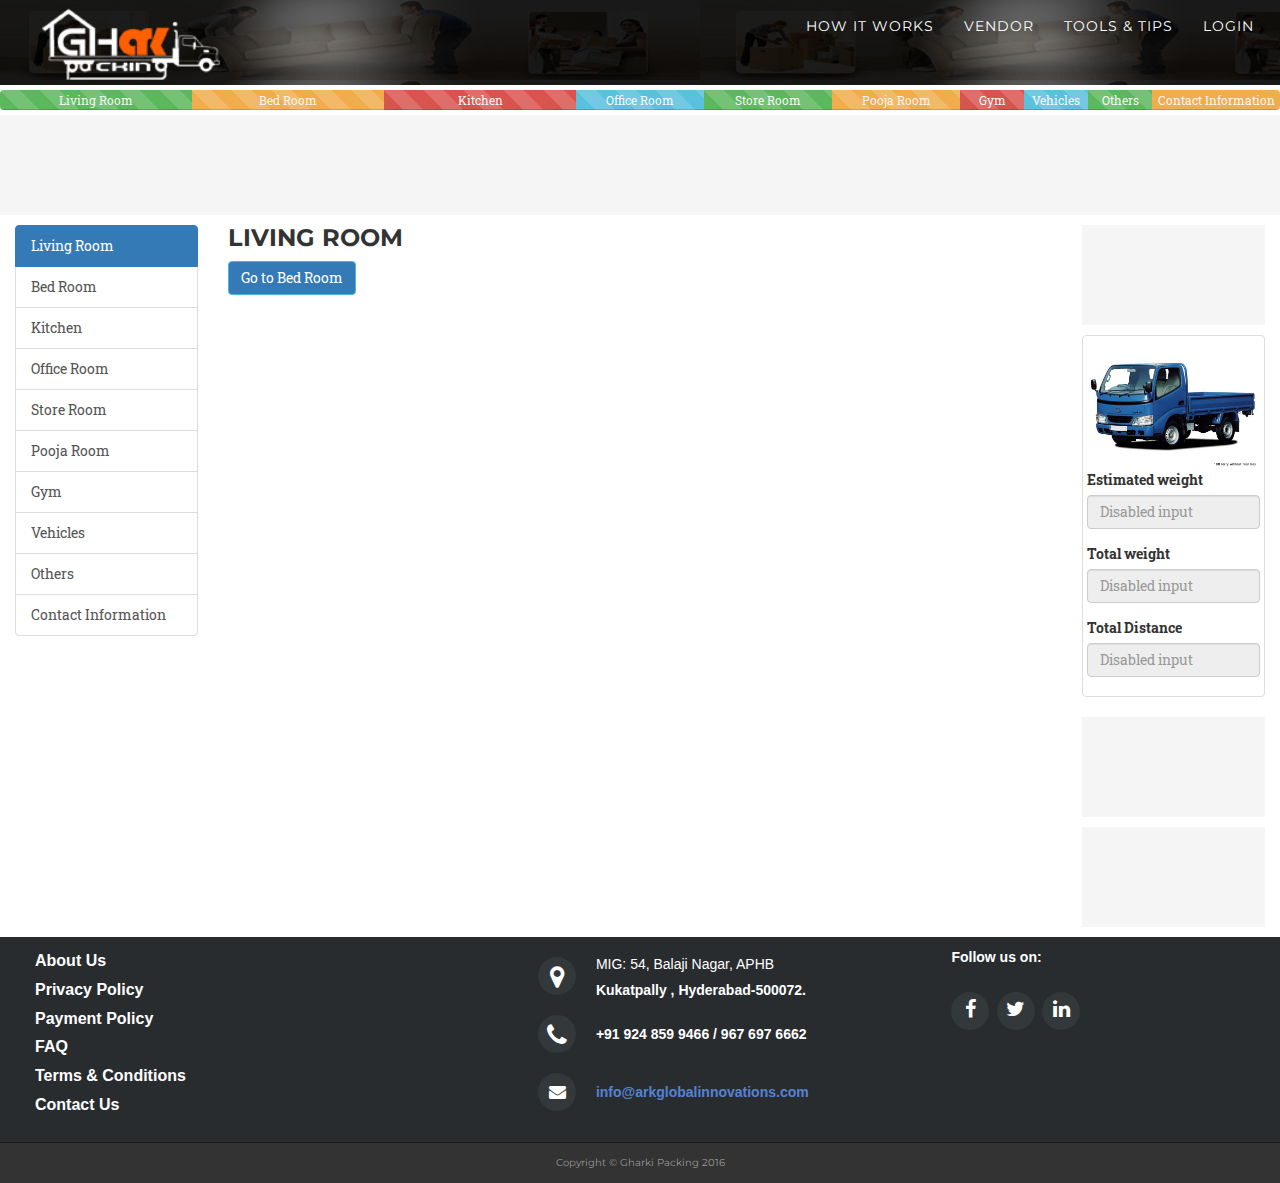
==== commit abf5bb1f: "changing containers based on totalweight and othertab table styling" ====
--- a/frontend/items.html
+++ b/frontend/items.html
@@ -245,12 +245,12 @@
                 <thead> 
                     <tr> 
                         <th>Item Name</th> 
-                        <th>Quantity</th> 
-                        <th>Weight (Kgs)</th> 
+                        <th style="width:100px">Quantity</th> 
+                        <th style="width:105px">Weight (Kgs)</th> 
                         <th>Delicate</th> 
                         <th>Item type</th> 
                         <th>Size</th>
-                        <th style="width:100px">&nbsp;</th>
+                        <th style="width:50px">&nbsp;</th>
                     </tr> 
                 </thead> 
                 <tbody> 
@@ -266,8 +266,8 @@
                         </td>
                         <td>
                             <select class="form-control itemothers-select" name="oitemdelicate[]">
-                              <option value=="0" checked>NO</option>
-                              <option value="1">YES</option>
+                              <option value=="0" checked>No</option>
+                              <option value="1">Yes</option>
                             </select>
                             <!-- <div class="checkbox">
                               <label>
@@ -286,9 +286,9 @@
                         <td>
                             <select class="form-control itemothers-select" name="oitemsize[]">
                               <option value=="small">small</option>
+							  <option value="medium">medium</option>
                               <option value="large">large</option>
                               <option value="ex large">Ex large</option>
-                              <option value="medium">medium</option>
                             </select>
                         </td>
                         <td>
@@ -493,7 +493,7 @@
 </form>
 <div class="col-sm-2 col-md-2">
     <div class="addArea2"></div>
-        <div class="thumbnail"> <img alt="Eicher" src="img/Eicher.png" data-holder-rendered="true"> 
+        <div class="thumbnail"> <img alt="Eicher" id="vechileImg" src="img/miniVehicle.jpg" data-holder-rendered="true"> 
         <form>
           <fieldset disabled>
             <div class="form-group">
--- a/frontend/css/items.css
+++ b/frontend/css/items.css
@@ -214,6 +214,7 @@
   td:nth-of-type(1):before { content: "Item Name"; }
   td:nth-of-type(2):before { content: "Quantity"; }
   td:nth-of-type(3):before { content: "Weight (KGs)"; }
+  td:nth-of-type(4):before { content: "Delicate"; }
   td:nth-of-type(5):before { content: "Item type"; }
   td:nth-of-type(6):before { content: "Size"; }
 }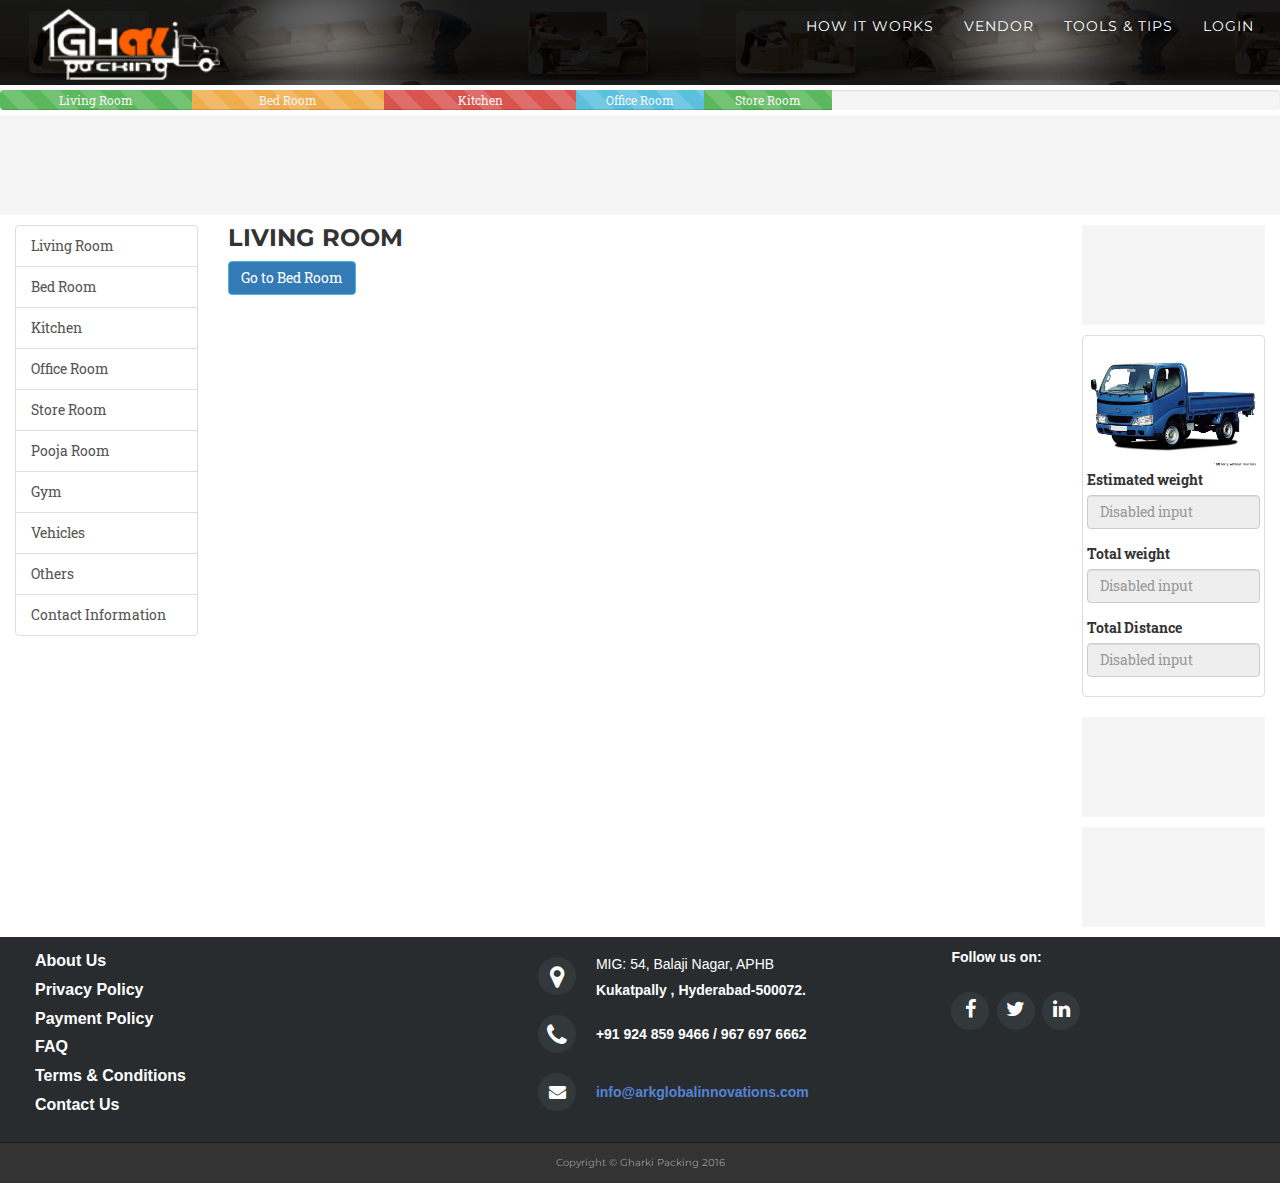
==== commit 4af384df: "scrolltop when we are moving into next section" ====
--- a/frontend/items.html
+++ b/frontend/items.html
@@ -1,14 +1,12 @@
 <!DOCTYPE html>
 <html lang="en">
-
 <head>
-
     <meta charset="utf-8">
     <meta http-equiv="X-UA-Compatible" content="IE=edge">
     <meta name="viewport" content="width=device-width, initial-scale=1">
     <meta name="description" content="">
     <meta name="author" content="">
-<link rel="SHORTCUT ICON" href="img/InternetTabLogo.png"/>
+    <link rel="SHORTCUT ICON" href="img/InternetTabLogo.png"/>
     <title>GharkiPacking</title>
 
     <!-- Bootstrap Core CSS -->
@@ -17,584 +15,509 @@
     <!-- Custom CSS -->
     <link href="css/items.css" rel="stylesheet">
     <link href="css/nav-wizard.bootstrap.css" rel="stylesheet">
-
     <link href="css/agency.css" rel="stylesheet">
-<link rel="stylesheet" href="css/footer-distributed-with-address-and-phones.css">
+    <link rel="stylesheet" href="css/footer-distributed-with-address-and-phones.css">
     <!-- Custom Fonts -->
     <link href="font-awesome/css/font-awesome.min.css" rel="stylesheet" type="text/css">
     <link href="https://fonts.googleapis.com/css?family=Montserrat:400,700" rel="stylesheet" type="text/css">
     <link href='https://fonts.googleapis.com/css?family=Kaushan+Script' rel='stylesheet' type='text/css'>
     <link href='https://fonts.googleapis.com/css?family=Droid+Serif:400,700,400italic,700italic' rel='stylesheet' type='text/css'>
     <link href='https://fonts.googleapis.com/css?family=Roboto+Slab:400,100,300,700' rel='stylesheet' type='text/css'>
-		
-
     <!-- HTML5 Shim and Respond.js IE8 support of HTML5 elements and media queries -->
     <!-- WARNING: Respond.js doesn't work if you view the page via file:// -->
     <!--[if lt IE 9]>
         <script src="https://oss.maxcdn.com/libs/html5shiv/3.7.0/html5shiv.js"></script>
         <script src="https://oss.maxcdn.com/libs/respond.js/1.4.2/respond.min.js"></script>
     <![endif]-->
+</head>
+<body>                                                            <!-- Navigation -->
+    <nav class="navbar-default navbar-fixed-top navbar-shrink" style="height:85px">
+        <div class="headerArea">
+            <!-- Brand and toggle get grouped for better mobile display -->
+            <div class="navbar-header page-scroll">
+                <button type="button" class="navbar-toggle" data-toggle="collapse" data-target="#bs-example-navbar-collapse-1">
+                    <span class="sr-only">Toggle navigation</span>
+                    <span class="icon-bar"></span>
+                    <span class="icon-bar"></span>
+                    <span class="icon-bar"></span>
+                </button>
+                <a class="navbar-brand page-scroll" href="#page-top"><img class="itemPageLogo" src="img/gharkipacking.png" alt="GharkiPacking" /></a>
+            </div>
 
-</head>
-<body>
-<!-- Navigation -->
-<nav class="navbar-default navbar-fixed-top navbar-shrink" style="height:85px">
-        <div class="headerArea">
-        <!-- Brand and toggle get grouped for better mobile display -->
-        <div class="navbar-header page-scroll">
-            <button type="button" class="navbar-toggle" data-toggle="collapse" data-target="#bs-example-navbar-collapse-1">
-                <span class="sr-only">Toggle navigation</span>
-                <span class="icon-bar"></span>
-                <span class="icon-bar"></span>
-                <span class="icon-bar"></span>
-            </button>
-            <a class="navbar-brand page-scroll" href="#page-top"><img class="itemPageLogo" src="img/gharkipacking.png" alt="GharkiPacking" /></a>
+            <!-- Collect the nav links, forms, and other content for toggling -->
+            <div class="collapse navbar-collapse MobileMainMenuDropdown" id="bs-example-navbar-collapse-1">
+                <ul class="nav navbar-nav navbar-right background-Gray">
+                    <li class="hidden">
+                        <a href="#page-top"></a>
+                    </li>
+                    <li>
+                        <a class="page-scroll" href="#services">How It Works</a>
+                    </li>
+                    <li>
+                        <a class="page-scroll" href="#vendors">Vendor</a>
+                    </li>                    
+                    <li>
+                        <a class="page-scroll" href="#tools">Tools & Tips</a>
+                    </li>
+                    <li>
+                        <a class="page-scroll" href="#">Login</a>
+                    </li>
+                </ul>
+            </div>
+            <!-- /.navbar-collapse -->
+            <div class="dropdown roomsDropdown hidden-sm hidden-md hidden-lg clearfix"> 
+                <button class="btn btn-default btn-block dropdown-toggle" type="button" id="dropdownMenu1" data-toggle="dropdown" aria-haspopup="true" aria-expanded="true"> Dropdown <span class="caret"></span> </button> 
+                <ul class="dropdown-menu" aria-labelledby="dropdownMenu1"> 
+                    <li class="active"><a href="#pane1" data-toggle="tab">Living Room</a></li> 
+                    <li><a href="#pane2" data-toggle="tab">Bed Room</a></li> 
+                    <li><a href="#pane3" data-toggle="tab">Kitchen</a></li>
+                    <li><a href="#pane4" data-toggle="tab">Office Room</a></li>
+                    <li><a href="#pane5" data-toggle="tab">Store Room</a></li>
+                    <li><a href="#pane6" data-toggle="tab">Pooja Room</a></li> 
+                    <li><a href="#pane7" data-toggle="tab">Gym</a></li>  
+                    <li><a href="#pane8" data-toggle="tab">Vehicles</a></li>  
+                    <li><a href="#pane9" data-toggle="tab">Others</a></li> 
+                    <li><a href="#pane10" data-toggle="tab">Contact Information</a></li>
+                </ul> 
+            </div>
         </div>
-
-        <!-- Collect the nav links, forms, and other content for toggling -->
-        <div class="collapse navbar-collapse MobileMainMenuDropdown" id="bs-example-navbar-collapse-1">
-            <ul class="nav navbar-nav navbar-right background-Gray">
-                <li class="hidden">
-                    <a href="#page-top"></a>
-                </li>
-                <li>
-                    <a class="page-scroll" href="#services">How It Works</a>
-                </li>
-                <li>
-                    <a class="page-scroll" href="#vendors">Vendor</a>
-                </li>                    
-                <li>
-                    <a class="page-scroll" href="#tools">Tools & Tips</a>
-                </li>
-                <li>
-                    <a class="page-scroll" href="#">Login</a>
-                </li>
-            </ul>
-        </div>
-        <!-- /.navbar-collapse -->
-        <div class="dropdown roomsDropdown hidden-sm hidden-md hidden-lg clearfix"> 
-            <button class="btn btn-default btn-block dropdown-toggle" type="button" id="dropdownMenu1" data-toggle="dropdown" aria-haspopup="true" aria-expanded="true"> Dropdown <span class="caret"></span> </button> 
-            <ul class="dropdown-menu" aria-labelledby="dropdownMenu1"> 
-                <li class="active"><a href="#pane1" data-toggle="tab">Living Room</a></li> 
-                <li><a href="#pane2" data-toggle="tab">Bed Room</a></li> 
-                <li><a href="#pane3" data-toggle="tab">Kitchen</a></li>
-				<li><a href="#pane4" data-toggle="tab">Office Room</a></li>
-                <li><a href="#pane5" data-toggle="tab">Store Room</a></li>
-                <li><a href="#pane6" data-toggle="tab">Pooja Room</a></li> 
-                <li><a href="#pane7" data-toggle="tab">Gym</a></li>  
-                <li><a href="#pane8" data-toggle="tab">Vehicles</a></li>  
-                <li><a href="#pane9" data-toggle="tab">Others</a></li> 
-                <li><a href="#pane10" data-toggle="tab">Contact Information</a></li>
-            </ul> 
-        </div>
-    </div>
-</nav>
+    </nav>
 
 <div class="container-fluid">
-<div class="row" style="padding-top:90px">
-<div class="tabbable">
-<div class="progress">
-  <div class="progress-bar progress-bar-success progress-bar-striped active" style="width:15%">Living Room</div>
-  <div class="progress-bar progress-bar-warning progress-bar-striped active" style="width: 15%">Bed Room</div>
-  <div class="progress-bar progress-bar-danger progress-bar-striped active" style="width: 15%">Kitchen</div>
-    <div class="progress-bar progress-bar-info progress-bar-striped active" style="width: 10%">Office Room</div>
-  <div class="progress-bar progress-bar-success progress-bar-striped active" style="width:10%">Store Room</div>
-  <div class="progress-bar progress-bar-warning progress-bar-striped active" style="width: 10%">Pooja Room</div>
-  <div class="progress-bar progress-bar-danger progress-bar-striped active" style="width: 5%">Gym</div>
-  <div class="progress-bar progress-bar-info progress-bar-striped active" style="width: 5%">Vehicles</div>
-  <div class="progress-bar progress-bar-success progress-bar-striped active" style="width:5%">Others</div>
-  <div class="progress-bar progress-bar-warning active" style="width: 10%">Contact Information</div>
+    <div class="row" style="padding-top:90px">
+        <div class="tabbable">
+            <div class="progress">
+                <div class="progress-bar progress-bar-success progress-bar-striped active">Living Room</div>
+                <div class="progress-bar progress-bar-warning progress-bar-striped active">Bed Room</div>
+                <div class="progress-bar progress-bar-danger progress-bar-striped active">Kitchen</div>
+                <div class="progress-bar progress-bar-info progress-bar-striped active">Office Room</div>
+                <div class="progress-bar progress-bar-success progress-bar-striped active">Store Room</div>
+                <div class="progress-bar progress-bar-warning progress-bar-striped active">Pooja Room</div>
+                <div class="progress-bar progress-bar-danger progress-bar-striped active">Gym</div>
+                <div class="progress-bar progress-bar-info progress-bar-striped active">Vehicles</div>
+                <div class="progress-bar progress-bar-success progress-bar-striped active">Others</div>
+                <div class="progress-bar progress-bar-warning active">Contact Information</div>
+            </div>
+            <div class="clearfix"></div>
+            <div class="addArea1">
+            </div>
+            <div class="clearfix"></div>
+            <div class="col-sm-3 col-md-2">
+                <div class="list-group hidden-xs"> 
+                    <a href="#pane1" data-toggle="tab" data-roomtype="one" class="list-group-item onkeydown="" active">Living Room</a> 
+                    <a href="#pane2" data-toggle="tab" data-roomtype="two" class="list-group-item two">Bed Room</a> 
+                    <a href="#pane3" data-toggle="tab" data-roomtype="three" class="list-group-item three">Kitchen</a>
+                    <a href="#pane4" data-toggle="tab" data-roomtype="four" class="list-group-item four">Office Room</a>
+                    <a href="#pane5" data-toggle="tab" data-roomtype="five" class="list-group-item five">Store Room</a>
+                    <a href="#pane6" data-toggle="tab" data-roomtype="six" class="list-group-item six">Pooja Room</a> 
+                    <a href="#pane7" data-toggle="tab" data-roomtype="seven" class="list-group-item seven">Gym</a>
+                    <a href="#pane8" data-toggle="tab" data-roomtype="eight" class="list-group-item eight">Vehicles</a>  
+                    <a href="#pane9" data-toggle="tab" data-roomtype="nine" class="list-group-item nine">Others</a> 
+                    <a href="#pane10" data-toggle="tab" data-roomtype="ten" class="list-group-item ten">Contact Information</a> 
+                </div>
+            </div>
+            <div class="col-sm-7 col-md-8" >
+                <form action="insert.php" method="post">
+                    <div class="tab-content">
+                        <div id="pane1" class="tab-pane active">
+                            <div class="row">   
+                                <h3 class="itemsheader col-xs-12">Living Room</h3> 
+                                <div class="clearfix"></div>
+                                <div id="livingRoomItems"></div>
+                                <div class="clearfix"></div>
+                                <div class="col-xs-12">
+                                    <a class="btn btn-info navbtns" data-roomtype="two" href="#pane2" data-toggle="tab">Go to Bed Room</a>
+                                </div>
+                            </div>
+                        </div>
+                        <div id="pane2" class="tab-pane">
+                            <div class="row">   
+                                <h3 class="itemsheader col-xs-12">Bed Room</h3> 
+                                <div class="clearfix"></div>
+                                <div id="bedRoomItems"></div>
+                                <div class="clearfix"></div>
+                                <div class="col-xs-12">
+                                    <a class="btn btn-info navbtns one" data-roomtype="one" href="#pane1" data-toggle="tab">Back to Living Room</a>
+                                    <a class="btn btn-info navbtns three" data-roomtype="three" href="#pane3" data-toggle="tab">Go to Kitchen</a>
+                                </div>
+                            </div>
+                        </div>
+                        <div id="pane3" class="tab-pane">
+                            <div class="row">   
+                                <h3 class="itemsheader col-xs-12">Kitchen</h3>
+                                <div class="clearfix"></div>
+                                <div id="kitchenItems"></div>
+                                <div class="clearfix"></div>
+                                <div class="col-xs-12">
+                                    <a class="btn btn-info navbtns two" data-roomtype="two" href="#pane2" data-toggle="tab">Back to Bed Room</a>
+                                    <a class="btn btn-info navbtns four" href="#pane4" data-roomtype="four" data-toggle="tab" data-roomtype="four" >Go to Office Room</a>
+                                </div>
+                            </div>
+                        </div>
+                        <div id="pane4" class="tab-pane">
+                            <div class="row">   
+                                <h3 class="itemsheader col-xs-12">Office Room</h3>
+                                <div class="clearfix"></div>
+                                <div id="officeRoomItems"></div>
+                                <div class="clearfix"></div>
+                                <div class="col-xs-12">
+                                    <a class="btn btn-info navbtns three" data-roomtype="three" href="#pane3" data-toggle="tab">Back to Office Room</a>
+                                    <a class="btn btn-info navbtns five" data-roomtype="five" href="#pane5" data-toggle="tab">Go to Store Room</a>
+                                </div>
+                            </div>
+                        </div>
+                        <div id="pane5" class="tab-pane">
+                            <div class="row">   
+                                <h3 class="itemsheader col-xs-12">Store Room</h3>
+                                <div class="clearfix"></div>
+                                <div id="storeRoomItems"></div>
+                                <div class="clearfix"></div>
+                                <div class="col-xs-12">
+                                    <a class="btn btn-info navbtns four" data-roomtype="four" href="#pane4" data-toggle="tab">Back to Office Room</a>
+                                    <a class="btn btn-info navbtns six" data-roomtype="six" href="#pane6" data-toggle="tab">Go to Pooja Room</a>
+                                </div>
+                            </div>
+                        </div>
+                        <div id="pane6" class="tab-pane">
+                            <div class="row">   
+                                <h3 class="itemsheader col-xs-12">Pooja Room</h3>
+                                <div class="clearfix"></div>
+                                <div id="poojaRoomItems"></div>
+                                <div class="clearfix"></div>
+                                <div class="col-xs-12">
+                                    <a class="btn btn-info navbtns five" data-roomtype="five" href="#pane5" data-toggle="tab">Back to Store Room</a>
+                                    <a class="btn btn-info navbtns seven" data-roomtype="seven" href="#pane7" data-toggle="tab">Go to Gym</a>
+                                </div>
+                            </div>
+                        </div>
+                        <div id="pane7" class="tab-pane">
+                            <div class="row">   
+                                <h3 class="itemsheader col-xs-12">Gym</h3>
+                                <div class="clearfix"></div>
+                                <div id="gymItems"></div>
+                                <div class="clearfix"></div>
+                                <div class="col-xs-10">
+                                    <a class="btn btn-info navbtns six" data-roomtype="six" href="#pane6" data-toggle="tab">Back to Pooja Room</a>
+                                    <a class="btn btn-info navbtns eight" data-roomtype="eight" href="#pane8" data-toggle="tab">Go to Vehicles</a>
+                                </div>
+                            </div>
+                        </div>
+                        <div id="pane8" class="tab-pane">
+                            <div class="row">   
+                                <h3 class="itemsheader col-xs-12">Vehicles</h3>
+                                <div class="clearfix"></div>
+                                <div id="vehicleItems"></div>
+                                <div class="clearfix"></div>
+                                <div class="col-xs-10">
+                                    <a class="btn btn-info navbtns seven" data-roomtype="seven" href="#pane7" data-toggle="tab">Back to Gym</a>
+                                    <a class="btn btn-info navbtns nine" data-roomtype="nine" href="#pane9" data-toggle="tab">Go to Others</a>
+                                </div>
+                            </div>
+                        </div>
+                        <div id="pane9" class="tab-pane">
+                            <div class="row">   
+                                <h3 class="itemsheader col-xs-12">Others</h3>
+                                <div class="clearfix"></div>
+                                <div id="othersData" class="table-responsive othersData">
+                                    <table class="table table-bordered table-striped"> 
+                                        <thead> 
+                                            <tr> 
+                                                <th>Item Name</th> 
+                                                <th style="width:100px">Quantity</th> 
+                                                <th style="width:105px">Weight (Kgs)</th> 
+                                                <th>Delicate</th> 
+                                                <th>Item type</th> 
+                                                <th>Size</th>
+                                                <th style="width:50px">&nbsp;</th>
+                                            </tr> 
+                                        </thead> 
+                                        <tbody> 
+                                            <tr>
+                                                <td>
+                                                    <input type="text" class="form-control" name="oitemname[]" placeholder="Item Name">
+                                                </td>
+                                                <td>
+                                                    <input type="text" class="form-control" name="oitemqty[]" placeholder="Qty">
+                                                </td>
+                                                <td>
+                                                    <input type="text" class="form-control Kilograms"  name="oitemweight[]" placeholder="Weight">
+                                                </td>
+                                                <td>
+                                                    <select class="form-control itemothers-select" name="oitemdelicate[]">
+                                                        <option value=="0" checked>No</option>
+                                                        <option value="1">Yes</option>
+                                                    </select>
+                                                </td> 
+                                                <td>
+                                                    <select class="form-control itemothers-select" name="oitemtype[]">
+                                                        <option value="iron">Iron</option>
+                                                        <option value="glass">Glass</option>
+                                                        <option value="wood">Wood</option>
+                                                        <option value="plastic">Plastic</option>
+                                                    </select>
+                                                </td> 
+                                                <td>
+                                                    <select class="form-control itemothers-select" name="oitemsize[]">
+                                                        <option value=="small">small</option>
+                                                        <option value="medium">medium</option>
+                                                        <option value="large">large</option>
+                                                        <option value="ex large">Ex large</option>
+                                                    </select>
+                                                </td>
+                                                <td>
+                                                    <input type="button" class="btn btn-danger removeOtherrow" value="X">
+                                                </td>
+                                            </tr> 
+                                        </tbody> 
+                                    </table>
+                                    <div class="col-xs-12">
+                                        <input type="button" class="btn btn-success addOtherrow" value="Add Item">
+                                    </div>          
+                                </div>
+                                <div class="clearfix"></div>
+                                <div class="col-xs-10">
+                                    <a class="btn btn-info navbtns eight" data-roomtype="eight" href="#pane8" data-toggle="tab">Back to Vehicles</a>
+                                    <a class="btn btn-info navbtns ten" data-roomtype="ten" href="#pane10" data-toggle="tab">Go to Contact Information</a>
+                                </div>
+                            </div>
+                        </div>
+                        <div id="pane10" class="tab-pane">
+                            <div class="row">   
+                                <h3 class="itemsheader col-xs-12">Contact Information</h3>
+                                <div class="col-sm-5">
+                                    <h4>Current Address</h4>
+                                    <div class="form-group">
+                                        <textarea rows='5' placeholder="Address" name="caddress" class="form-control"></textarea>
+                                    </div>
+                                    <div class="form-group">
+                                        <label>No of Bed Rooms</label>
+                                        <select class="form-control" name="cNoofbedrms">
+                                            <option value="1">1 BHK</option>
+                                            <option value="2">2 BHK</option>
+                                            <option value="3">3 BHK</option>
+                                            <option value="4">4 BHK & Above</option>
+                                        </select>
+                                    </div>
+                                    <div class="form-group">
+                                        <label>House Type</label>
+                                        <select class="form-control" name="chtype">
+                                            <option value="Apartment / Flat">Apartment / Flat</option>
+                                            <option value="Individual House">Individual House</option>
+                                            <option value="Villa">Villa</option>
+                                            <option value="Others">Others</option>
+                                        </select>
+                                    </div>
+                                    <div class="form-group">
+                                        <label>Floor No.</label>
+                                        <select class="form-control" name="cfloor">
+                                            <option value="0">Ground Floor</option>
+                                            <option value="1">1</option>
+                                            <option value="2">2</option>
+                                            <option value="3">3</option>
+                                            <option value="4">4</option>
+                                            <option value="5">5</option>
+                                            <option value="6">6</option>
+                                            <option value="7">7</option>
+                                            <option value="8">8</option>
+                                            <option value="9"> 9</option>
+                                            <option value="10">10</option>
+                                            <option value="11">11</option>
+                                            <option value="12">12</option>
+                                            <option value="13">13</option>
+                                            <option value="14">14</option>
+                                            <option value="15">15 or Above</option>
+                                        </select>
+                                    </div>
+                                    <div class="form-group">
+                                        <label>Elevator Available</label>
+                                        <div class="radio">
+                                            <label style="margin-right:40px;">
+                                                <input type="radio" name="celevator" id="optionsRadios1" value="1" >Yes 
+                                            </label>
+                                            <label>
+                                                <input type="radio" name="celevator" id="optionsRadios2" value="0" checked>No
+                                            </label>
+                                        </div>
+                                    </div>
+                                    <div class="form-group">
+                                        <label>Do you want labour for Packing and Loading? </label>
+                                            <div class="checkbox">
+                                                <label style="margin-right:40px;">
+                                                    <input type="checkbox" name="cpacking" value="yes">packing
+                                                </label>
+                                                <label>
+                                                    <input type="checkbox" name="cloading" value="yes">Loading
+                                                </label>
+                                            </div>
+                                    </div>
+                                </div>
+                                <div class="col-sm-2"></div>
+                                <div class="col-sm-5">
+                                        <h4>Destination Address</h4>
+                                        <div class="form-group">
+                                            <textarea rows='5' placeholder="Address" name="daddress" class="form-control"></textarea>
+                                        </div>
+                                        <div class="form-group">
+                                            <label>No of Bed Rooms</label>
+                                            <select class="form-control" name="dNoofbedrms">
+                                                <option value="1">1 BHK</option>
+                                                <option value="2">2 BHK</option>
+                                                <option value="3">3 BHK</option>
+                                                <option value="4">4 BHK & Above</option>
+                                            </select>
+                                        </div>
+                                        <div class="form-group">
+                                            <label>House Type</label>
+                                            <select class="form-control" name="dhtype">
+                                                <option value="Apartment / Flat">Apartment / Flat</option>
+                                                <option value="Individual House">Individual House</option>
+                                                <option value="Villa">Villa</option>
+                                                <option value="Others">Others</option>
+                                            </select>
+                                        </div>
+                                        <div class="form-group">
+                                            <label>Floor No.</label>
+                                            <select class="form-control" name="dfloor">
+                                                <option value="0">Ground Floor</option>
+                                                <option value="1">1</option>
+                                                <option value="2">2</option>
+                                                <option value="3">3</option>
+                                                <option value="4">4</option>
+                                                <option value="5">5</option>
+                                                <option value="6">6</option>
+                                                <option value="7">7</option>
+                                                <option value="8">8</option>
+                                                <option value="9"> 9</option>
+                                                <option value="10">10</option>
+                                                <option value="11">11</option>
+                                                <option value="12">12</option>
+                                                <option value="13">13</option>
+                                                <option value="14">14</option>
+                                                <option value="15">15 or Above</option>
+                                            </select>
+                                        </div>
+                                        <div class="form-group">
+                                            <label>Elevator Available</label>
+                                            <div class="radio">
+                                                <label style="margin-right:40px;">
+                                                    <input type="radio" name="delevator" id="delevator2" value="1" checked>Yes
+                                                </label>
+                                                <label>
+                                                <input type="radio" name="delevator" id="delevator2" value="0">No
+                                                </label>
+                                            </div>
+                                        </div>
+                                        <div class="form-group">
+                                            <label>Do you want labour for Unpacking and Unloading? </label>
+                                            <div class="checkbox">
+                                                <label style="margin-right:40px;">
+                                                    <input type="checkbox" name="unpacking" value="yes">Unpacking
+                                                </label>
+                                                <label>
+                                                    <input type="checkbox" name="unloading" value="yes">
+                                                    Unloading
+                                                </label>
+                                            </div>
+                                        </div>        
+                                </div>
+                                <div class="clearfix">&nbsp;</div>
+                                <div class="col-sm-12">
+                                    <div class="col-sm-3"></div>
+                                    <div class="form-group col-sm-6">
+                                        <label style="margin-right:40px;">Date & Time of Shipping</label>
+                                        <input type="text" name="date" value="" class="form-control contactInfoDatepicker" id="datetimepicker">
+                                    </div>
+                                    <div class="col-sm-3"></div>
+                                </div>
+                                <div class="col-xs-12">
+                                    <a class="btn btn-info navbtns previousroom nine" href="#pane9" data-roomtype="nine" data-toggle="tab">Back to Vehicles</a>
+                                    <a name="submit" class="btn btn-info navbtns nextroom">Submit</a>
+                                </div>
+                            </div>
+                        </div>
+                     </div><!-- /.tab-content -->
+                </form>
+            </div>                                                  
+            <div class="col-sm-2 col-md-2">
+                <div class="addArea2"></div>
+                <div class="thumbnail"> 
+                    <img alt="Eicher" id="vechileImg" src="img/miniVehicle.jpg" data-holder-rendered="true"> 
+                    <form>
+                        <fieldset disabled>
+                            <div class="form-group">
+                                <label for="disabledTextInput">Estimated weight</label>
+                                <input type="text" id="disabledTextInput" class="form-control" placeholder="Disabled input">
+                            </div>
+                            <div class="form-group">
+                                <label for="disabledSelect">Total weight</label>
+                                <input type="text" id="totalkgs" class="form-control totalkgs" placeholder="Disabled input">
+                            </div>
+                            <div class="form-group">
+                                <label for="disabledSelect">Total Distance</label>
+                                <input type="text" id="disabledTextInput" class="form-control" placeholder="Disabled input">
+                            </div>
+                        </fieldset>
+                    </form>
+                </div>
+                <div class="addArea3"></div>
+                <div class="addArea4"></div>
+            </div>
+        </div><!-- /.tabbable -->
+    </div>
 </div>
 <div class="clearfix"></div>
-<div class="addArea1">
-</div>
-<div class="clearfix"></div>
-<div class="col-sm-3 col-md-2">
-<div class="list-group hidden-xs"> 
-                        <a href="#pane1" data-toggle="tab" class="list-group-item one active">Living Room</a> 
-                        <a href="#pane2" data-toggle="tab" class="list-group-item two">Bed Room</a> 
-                        <a href="#pane3" data-toggle="tab" class="list-group-item three">Kitchen</a>
-						<a href="#pane4" data-toggle="tab" class="list-group-item four">Office Room</a>
-                        <a href="#pane5" data-toggle="tab" class="list-group-item five">Store Room</a>
-                        <a href="#pane6" data-toggle="tab" class="list-group-item six">Pooja Room</a> 
-                        <a href="#pane7" data-toggle="tab" class="list-group-item seven">Gym</a>
-                        <a href="#pane8" data-toggle="tab" class="list-group-item eight">Vehicles</a>  
-                        <a href="#pane9" data-toggle="tab" class="list-group-item nine">Others</a> 
-                        <a href="#pane10" data-toggle="tab" class="list-group-item ten">Contact Information</a> 
-</div>
-</div>
-<form action="insert.php" method="post">
-<div class="col-sm-7 col-md-8" >
-  <div class="tab-content">
-  
-    <div id="pane1" class="tab-pane active">
-        <div class="row">   
-        <h3 class="itemsheader col-xs-12">Living Room</h3> 
-        <div class="clearfix"></div>
-        <div id="livingRoomItems"></div>
-        <div class="clearfix"></div>
-        <div class="col-xs-12">
-                                <button type="submit" class="btn btn-info navbtns" data-roomtype="two" href="#pane2" data-toggle="tab">Go to Bed Room</button>
-            </div>
+<footer class="footer">
+    <section id="mainFooter">
+        <div class="footer-distributed">
+            <div class="footer-left">
+                <ul class="footer-links">
+                    <li><a href="#">About Us</a></li>
+                    <li><a href="#">Privacy Policy</a></li>
+                    <li><a href="#">Payment Policy</a></li>
+                    <li><a href="#">FAQ</a></li>
+                    <li><a href="#">Terms & Conditions</a></li>
+                    <li><a href="#">Contact Us</a></li>
+                </ul>
+            </div>
+            <div class="footer-center">
+                <div>
+                    <i class="fa fa-map-marker"></i>
+                    <p><span>MIG: 54, Balaji Nagar, APHB</span> Kukatpally , Hyderabad-500072.</p>
+                </div>
+                <div>
+                    <i class="fa fa-phone"></i>
+                    <p>+91 924 859 9466 / 967 697 6662</p>
+                </div>
+                <div>
+                    <i class="fa fa-envelope"></i>
+                    <p><a href="mailto:info@arkglobalinnovations.com">info@arkglobalinnovations.com</a></p>
+                </div>
+            </div>
+            <div class="footer-right">
+                <p class="footer-company-about">
+                    <span>Follow us on:</span>
+                </p>
+                <div class="footer-icons">
+                    <a href="#"><i class="fa fa-facebook"></i></a>
+                    <a href="#"><i class="fa fa-twitter"></i></a>
+                    <a href="#"><i class="fa fa-linkedin"></i></a>
+                </div>
+             </div>
         </div>
-    </div>
-    <div id="pane2" class="tab-pane">
-        <div class="row">   
-        <h3 class="itemsheader col-xs-12">Bed Room</h3> 
-        <div class="clearfix"></div>
-        <div id="bedRoomItems"></div>
-        <div class="clearfix"></div>
-        <div class="row">
-            <div class="col-xs-8">
-                                    <button type="submit" class="btn btn-info navbtns" data-roomtype="one" href="#pane1" data-toggle="tab">Back to Living Room</button>
-                                    <button type="submit" class="btn btn-info navbtns" data-roomtype="three" href="#pane3" data-toggle="tab">Go to Kitchen</button>
+    </section>      
+    <section id="footerRights">
+        <div class="container">
+            <div class="row">
+                <div class="col-md-12">
+                    <span class="copyright">Copyright &copy; Gharki Packing 2016</span>
+                </div>
             </div>
         </div>
-        </div>
-    </div>
-    <div id="pane3" class="tab-pane">
-        <div class="row">   
-        <h3 class="itemsheader col-xs-12">Kitchen</h3>
-        <div class="clearfix"></div>
-        <div id="kitchenItems"></div>
-        <div class="clearfix"></div>
-        <div class="row">
-            <div class="col-xs-10">
-                                    <button type="submit" class="btn btn-info navbtns" data-roomtype="two" href="#pane2" data-toggle="tab">Back to Bed Room</button>
-                                    <button type="submit" class="btn btn-info navbtns" href="#pane4" data-roomtype="four" data-toggle="tab" data-roomtype="four" >Go to Store Room</button>
-            </div>
-        </div>
-        </div>
-    </div>
-	    <div id="pane4" class="tab-pane">
-        <div class="row">   
-        <h3 class="itemsheader col-xs-12">Office Room</h3>
-        <div class="clearfix"></div>
-        <div id="officeRoomItems"></div>
-        <div class="clearfix"></div>
-        <div class="row">
-            <div class="col-xs-10">
-                                    <button type="submit" class="btn btn-info navbtns" data-roomtype="three" href="#pane3" data-toggle="tab">Back to Kitchen</button>
-                                    <button type="submit" class="btn btn-info navbtns" data-roomtype="five" href="#pane5" data-toggle="tab">Go to Store Room</button>
-            </div>
-        </div>
-        </div>
-    </div>
-    <div id="pane5" class="tab-pane">
-        <div class="row">   
-        <h3 class="itemsheader col-xs-12">Store Room</h3>
-        <div class="clearfix"></div>
-        <div id="storeRoomItems"></div>
-        <div class="clearfix"></div>
-        <div class="row">
-            <div class="col-xs-10">
-                                    <button type="submit" class="btn btn-info navbtns" data-roomtype="four" href="#pane4" data-toggle="tab">Back to Office Room</button>
-                                    <button type="submit" class="btn btn-info navbtns" data-roomtype="six" href="#pane6" data-toggle="tab">Go to Pooja Room</button>
-            </div>
-        </div>
-        </div>
-    </div>
-    <div id="pane6" class="tab-pane">
-        <div class="row">   
-        <h3 class="itemsheader col-xs-12">Pooja Room</h3>
-        <div class="clearfix"></div>
-        <div id="poojaRoomItems"></div>
-        <div class="clearfix"></div>
-        <div class="row">
-            <div class="col-xs-10">
-                                    <button type="submit" class="btn btn-info navbtns" data-roomtype="five" href="#pane5" data-toggle="tab">Back to Store Room</button>
-                                    <button type="submit" class="btn btn-info navbtns" data-roomtype="seven" href="#pane7" data-toggle="tab">Go to Gym</button>
-            </div>
-        </div>
-        </div>
-    </div>
-    <div id="pane7" class="tab-pane">
-        <div class="row">   
-        <h3 class="itemsheader col-xs-12">Gym</h3>
-        <div class="clearfix"></div>
-        <div id="gymItems"></div>
-        <div class="clearfix"></div>
-        <div class="row">
-            <div class="col-xs-10">
-                                    <button type="submit" class="btn btn-info navbtns" data-roomtype="six" href="#pane6" data-toggle="tab">Back to Pooja Room</button>
-                                    <button type="submit" class="btn btn-info navbtns" data-roomtype="eight" href="#pane8" data-toggle="tab">Go to Vehicles</button>
-            </div>
-        </div>
-        </div>
-    </div>
-    <div id="pane8" class="tab-pane">
-        <div class="row">   
-        <h3 class="itemsheader col-xs-12">Vehicles</h3>
-        <div class="clearfix"></div>
-        <div id="vehicleItems"></div>
-        <div class="clearfix"></div>
-        <div class="row">
-            <div class="col-xs-10">
-                                    <button type="submit" class="btn btn-info navbtns" data-roomtype="seven" href="#pane7" data-toggle="tab">Back to Gym</button>
-                                    <button type="submit" class="btn btn-info navbtns" data-roomtype="nine" href="#pane9" data-toggle="tab">Go to Others</button>
-            </div>
-        </div>
-        </div>
-    </div>
-    <div id="pane9" class="tab-pane">
-        <div class="row">   
-        <h3 class="itemsheader col-xs-12">Others</h3>
-        <div class="clearfix"></div>
-        <div id="othersData" class="table-responsive othersData">
-            <table class="table table-bordered table-striped"> 
-                <thead> 
-                    <tr> 
-                        <th>Item Name</th> 
-                        <th style="width:100px">Quantity</th> 
-                        <th style="width:105px">Weight (Kgs)</th> 
-                        <th>Delicate</th> 
-                        <th>Item type</th> 
-                        <th>Size</th>
-                        <th style="width:50px">&nbsp;</th>
-                    </tr> 
-                </thead> 
-                <tbody> 
-                    <tr> 
-                        <td>
-                            <input type="text" class="form-control" name="oitemname[]" placeholder="Item Name">
-                        </td> 
-                        <td>
-                            <input type="text" class="form-control" name="oitemqty[]" placeholder="Qty">
-                        </td> 
-                        <td>
-                            <input type="text" class="form-control Kilograms"  name="oitemweight[]" placeholder="Weight">
-                        </td>
-                        <td>
-                            <select class="form-control itemothers-select" name="oitemdelicate[]">
-                              <option value=="0" checked>No</option>
-                              <option value="1">Yes</option>
-                            </select>
-                            <!-- <div class="checkbox">
-                              <label>
-                                <input type="checkbox" id="blankCheckbox" name="oitemdelicate[]" value="delicate" aria-label="..."><span class="hidden-sm hidden-md hidden-lg">Delicate</span>
-                              </label>
-                            </div> -->
-                        </td> 
-                        <td>
-                            <select class="form-control itemothers-select" name="oitemtype[]">
-                              <option value="iron">Iron</option>
-                              <option value="glass">Glass</option>
-                              <option value="wood">Wood</option>
-                              <option value="plastic">Plastic</option>
-                            </select>
-                        </td> 
-                        <td>
-                            <select class="form-control itemothers-select" name="oitemsize[]">
-                              <option value=="small">small</option>
-							  <option value="medium">medium</option>
-                              <option value="large">large</option>
-                              <option value="ex large">Ex large</option>
-                            </select>
-                        </td>
-                        <td>
-                            <input type="button" class="btn btn-danger removeOtherrow" value="X">
-                        </td>
-                    </tr> 
-                </tbody> 
-            </table>
-            <input type="button" class="btn btn-success addOtherrow" value="Add Item">
-        </div>
-        <div id="otherItems"></div>
-        <div class="clearfix"></div>
-        <div class="row">
-            <div class="col-xs-10">
-                        <button type="submit" class="btn btn-info navbtns" data-roomtype="eight" href="#pane8" data-toggle="tab">Back to Vehicles</button>
-                        <button type="submit" class="btn btn-info navbtns" data-roomtype="ten" href="#pane10" data-toggle="tab">Go to Contact Information</button>
-            </div>
-        </div>
-        </div>
-    </div>
-    <div id="pane10" class="tab-pane">
-        <div class="row">   
-        <h3 class="itemsheader col-xs-12">Contact Information</h3>
-        <div class="col-sm-5">
-                                        <h4>Current Address</h4>
-                                           <div class="form-group">
-                                                    <textarea rows='5' placeholder="Address" name="caddress" class="form-control"></textarea>
-                                                </div>
-                                           
-                                                
-                                                <div class="form-group">
-                                                    <label>No of Bed Rooms</label>
-                                                    <select class="form-control" name="cNoofbedrms">
-                                                        <option value="1">1 BHK</option>
-                                                        <option value="2">2 BHK</option>
-                                                        <option value="3">3 BHK</option>
-                                                        <option value="4">4 BHK & Above</option>
-                                                    </select>
-                                                </div>
-                                           
-                                                <div class="form-group">
-                                                    <label>House Type</label>
-                                                    <select class="form-control" name="chtype">
-                                                        <option value="Apartment / Flat">Apartment / Flat</option>
-                                                        <option value="Individual House">Individual House</option>
-                                                        <option value="Villa">Villa</option>
-                                                        <option value="Others">Others</option>
-                                                    </select>
-                                                </div>
-                                           
-                                                <div class="form-group">
-                                                    <label>Floor No.</label>
-                                                    <select class="form-control" name="cfloor">
-                                                        <option value="0">Ground Floor</option>
-                                                        <option value="1">1</option>
-                                                        <option value="2">2</option>
-                                                        <option value="3">3</option>
-                                                        <option value="4">4</option>
-                                                        <option value="5">5</option>
-                                                        <option value="6">6</option>
-                                                        <option value="7">7</option>
-                                                        <option value="8">8</option>
-                                                        <option value="9"> 9</option>
-                                                        <option value="10">10</option>
-                                                        <option value="11">11</option>
-                                                        <option value="12">12</option>
-                                                        <option value="13">13</option>
-                                                        <option value="14">14</option>
-                                                        <option value="15">15 or Above</option>
-                                                    </select>
-                                                </div>
-                                            
-                                                <div class="form-group">
-                                                    <label>Elevator Available</label>
-                                                   <div class="radio">
-      <label style="margin-right:40px;">
-        <input type="radio" name="celevator" id="optionsRadios1" value="1" >Yes
-      </label>
-      <label>
-        <input type="radio" name="celevator" id="optionsRadios2" value="0" checked>No
-      </label>
-    </div>
-                                                </div>
-                                            
-                                                <div class="form-group">
-                                                    <label>Do you want labour for Packing and Loading? </label>
-                                                    <div class="checkbox">
-  <label style="margin-right:40px;">
-    <input type="checkbox" name="cpacking" value="yes">packing
-  </label>
-  <label>
-    <input type="checkbox" name="cloading" value="yes">
-    Loading
-  </label>
-</div>
-                                                </div>
-                                            
-                                                
-        </div>
-        <div class="col-sm-2"></div>
-        <div class="col-sm-5">
-                               <h4>Destination Address</h4>
-                                           <div class="form-group">
-                                                    <textarea rows='5' placeholder="Address" name="daddress" class="form-control"></textarea>
-                                                </div>
-                                           
-                                                
-                                                <div class="form-group">
-                                                    <label>No of Bed Rooms</label>
-                                                    <select class="form-control" name="dNoofbedrms">
-                                                        <option value="1">1 BHK</option>
-                                                        <option value="2">2 BHK</option>
-                                                        <option value="3">3 BHK</option>
-                                                        <option value="4">4 BHK & Above</option>
-                                                    </select>
-                                                </div>
-                                           
-                                                <div class="form-group">
-                                                    <label>House Type</label>
-                                                    <select class="form-control" name="dhtype">
-                                                        <option value="Apartment / Flat">Apartment / Flat</option>
-                                                        <option value="Individual House">Individual House</option>
-                                                        <option value="Villa">Villa</option>
-                                                        <option value="Others">Others</option>
-                                                    </select>
-                                                </div>
-                                           
-                                                <div class="form-group">
-                                                    <label>Floor No.</label>
-                                                    <select class="form-control" name="dfloor">
-                                                        <option value="0">Ground Floor</option>
-                                                        <option value="1">1</option>
-                                                        <option value="2">2</option>
-                                                        <option value="3">3</option>
-                                                        <option value="4">4</option>
-                                                        <option value="5">5</option>
-                                                        <option value="6">6</option>
-                                                        <option value="7">7</option>
-                                                        <option value="8">8</option>
-                                                        <option value="9"> 9</option>
-                                                        <option value="10">10</option>
-                                                        <option value="11">11</option>
-                                                        <option value="12">12</option>
-                                                        <option value="13">13</option>
-                                                        <option value="14">14</option>
-                                                        <option value="15">15 or Above</option>
-                                                    </select>
-                                                </div>
-                                            
-                                                <div class="form-group">
-                                                    <label>Elevator Available</label>
-                                                   <div class="radio">
-      <label style="margin-right:40px;">
-        <input type="radio" name="delevator" id="delevator2" value="1" checked>Yes
-      </label>
-      <label>
-        <input type="radio" name="delevator" id="delevator2" value="0">No
-      </label>
-    </div>
-                                                </div>
-                                            
-                                                <div class="form-group">
-                                                    <label>Do you want labour for Unpacking and Unloading? </label>
-                                                    <div class="checkbox">
-  <label style="margin-right:40px;">
-    <input type="checkbox" name="unpacking" value="yes">Unpacking
-  </label>
-  <label>
-    <input type="checkbox" name="unloading" value="yes">
-    Unloading
-  </label>
-</div>
-                                                </div>        
-        </div>
-
-            <div class="clearfix">&nbsp;</div>
-            <div class="row">
-            <div class="col-sm-3"></div>
-                    <div class="form-group col-sm-6">
-                                                    <label style="margin-right:40px;">Date & Time of Shipping</label>
-                                                    <input type="text" name="date" value="" class="form-control contactInfoDatepicker" id="datetimepicker">
-                                                </div>
-
-            <div class="col-sm-3"></div>
-
-
-                    
-            </div>
-
-
-
-        <div class="row">
-            <div class="col-xs-10">
-                <button type="button" class="btn btn-info navbtns previousroom" href="#pane9" data-roomtype="nine" data-toggle="tab">Back to Vehicles</button>
-                <button type="submit" name="submit" class="btn btn-info navbtns nextroom">Submit</button>
-            </div>
-        </div>
-        </div>
-    </div>
-  </div><!-- /.tab-content -->
-</div>
-</form>
-<div class="col-sm-2 col-md-2">
-    <div class="addArea2"></div>
-        <div class="thumbnail"> <img alt="Eicher" id="vechileImg" src="img/miniVehicle.jpg" data-holder-rendered="true"> 
-        <form>
-          <fieldset disabled>
-            <div class="form-group">
-              <label for="disabledTextInput">Estimated weight</label>
-              <input type="text" id="disabledTextInput" class="form-control" placeholder="Disabled input">
-            </div>
-            <div class="form-group">
-              <label for="disabledSelect">Total weight</label>
-              <input type="text" id="totalkgs" class="form-control totalkgs" placeholder="Disabled input">
-            </div>
-            <div class="form-group">
-              <label for="disabledSelect">Total Distance</label>
-              <input type="text" id="disabledTextInput" class="form-control" placeholder="Disabled input">
-            </div>
-          </fieldset>
-        </form>
-         </div>
-    <div class="addArea3"></div>
-    <div class="addArea4"></div>
-</div>
-
-</div><!-- /.tabbable -->
-
-</div>
-</div>
-<div class="clearfix"></div>
- <footer class="footer">
-	
-	<section id="mainFooter">
-	<div class="footer-distributed">
-			<div class="footer-left">
-				<ul class="footer-links">
-					<li><a href="#">About Us</a></li>
-
-					<li><a href="#">Privacy Policy</a></li>
-
-					<li><a href="#">Payment Policy</a></li>
-
-					<li><a href="#">FAQ</a></li>
-
-					<li><a href="#">Terms & Conditions</a></li>
-
-					<li><a href="#">Contact Us</a></li>
-				</ul>
-			</div>
-
-			<div class="footer-center">
-
-				<div>
-					<i class="fa fa-map-marker"></i>
-					<p><span>MIG: 54, Balaji Nagar, APHB</span> Kukatpally , Hyderabad-500072.</p>
-				</div>
-
-				<div>
-					<i class="fa fa-phone"></i>
-					<p>+91 924 859 9466 / 967 697 6662</p>
-				</div>
-
-				<div>
-					<i class="fa fa-envelope"></i>
-					<p><a href="mailto:info@arkglobalinnovations.com">info@arkglobalinnovations.com</a></p>
-				</div>
-
-			</div>
-
-			<div class="footer-right">
-
-				<p class="footer-company-about">
-					<span>Follow us on:</span>
-				</p>
-
-				<div class="footer-icons">
-
-					<a href="#"><i class="fa fa-facebook"></i></a>
-					<a href="#"><i class="fa fa-twitter"></i></a>
-					<a href="#"><i class="fa fa-linkedin"></i></a>
-
-
-				</div>
-
-			</div>
-						</div>
-					</section>		
-						<section id="footerRights">
-		<div class="container">
-			<div class="row">
-				<div class="col-md-12">
-					<span class="copyright">Copyright &copy; Gharki Packing 2016</span>
-				</div>
-			</div>
-		</div>
-	</section>
-
-		</footer>
-    <!-- jQuery -->
-    <script src="js/jquery.js"></script>
-
-    <!-- Bootstrap Core JavaScript -->
-    <script src="js/bootstrap.min.js"></script>
+    </section>
+</footer>
+<script src="js/jquery.js"></script>
+<script src="js/bootstrap.min.js"></script>
 <script src="js/jquery.datetimepicker.full.js"></script>
-    
-    <script src="js/items.js"></script>
-     </body>
+<script src="js/items.js"></script>
+</body>
 </html>                                		--- a/frontend/css/items.css
+++ b/frontend/css/items.css
@@ -63,7 +63,7 @@
 }
 
 .tab-pane .btn-info{
-  margin-top:10px;
+  margin:10px 0 20px;
 }
 
 .previousroom {
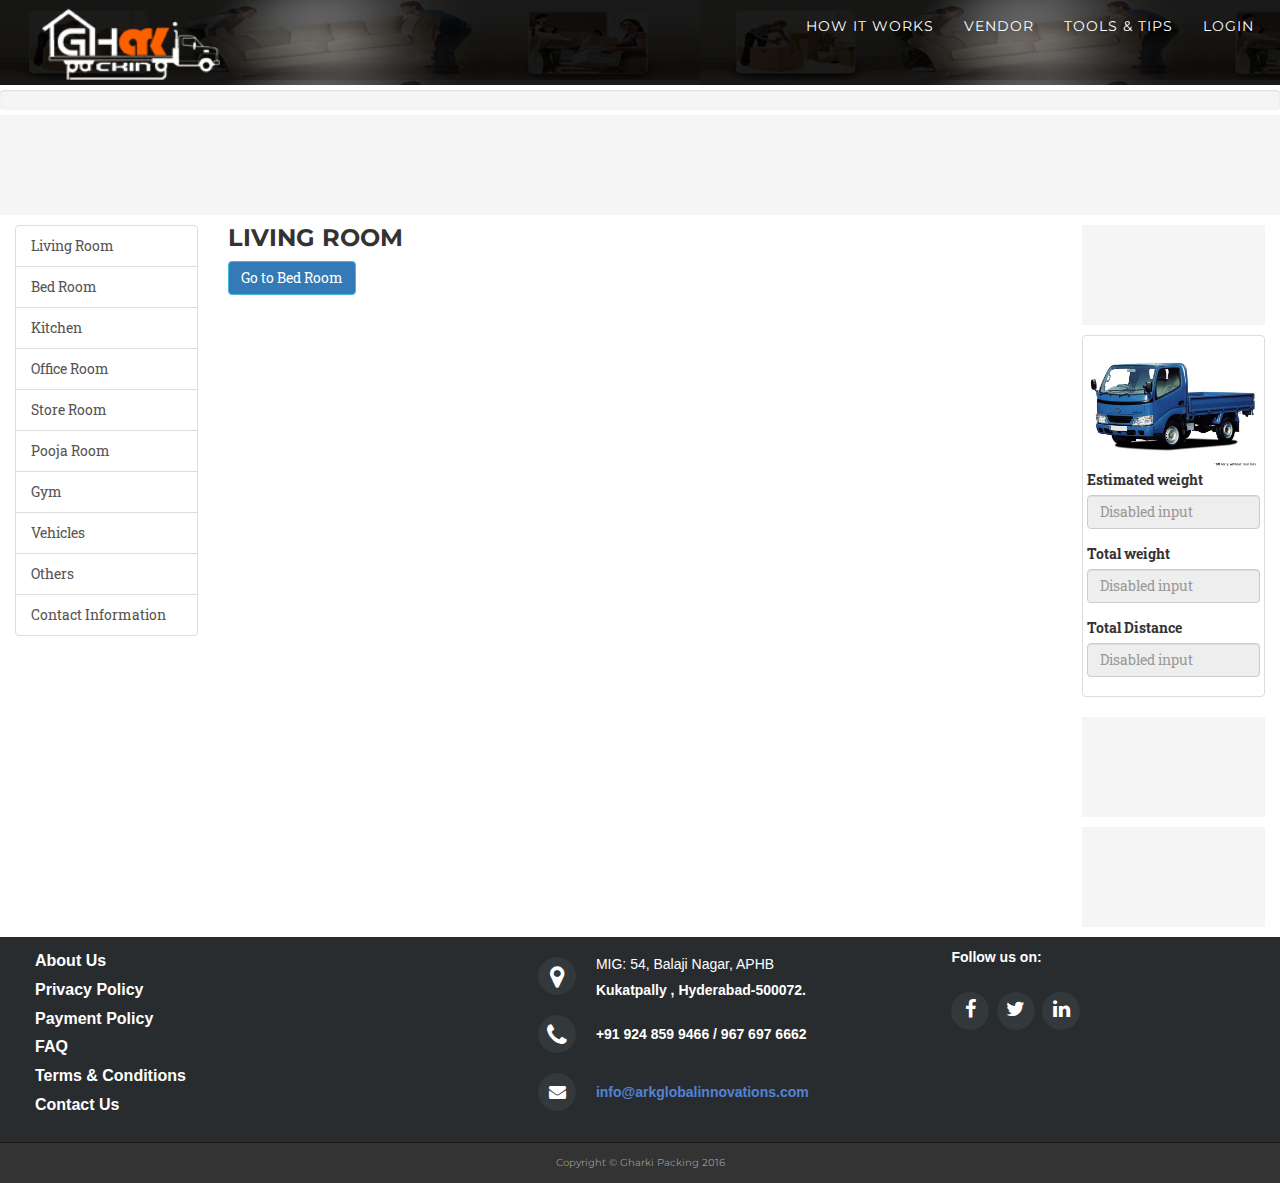
==== commit d45d35c9: "progress bar functionality added." ====
--- a/frontend/items.html
+++ b/frontend/items.html
@@ -431,7 +431,7 @@
                                 </div>
                                 <div class="col-xs-12">
                                     <a class="btn btn-info navbtns previousroom nine" href="#pane9" data-roomtype="nine" data-toggle="tab">Back to Vehicles</a>
-                                    <a name="submit" class="btn btn-info navbtns nextroom">Submit</a>
+                                    <a name="submit" class="btn btn-info navbtns submitBtn">Submit</a>
                                 </div>
                             </div>
                         </div>
